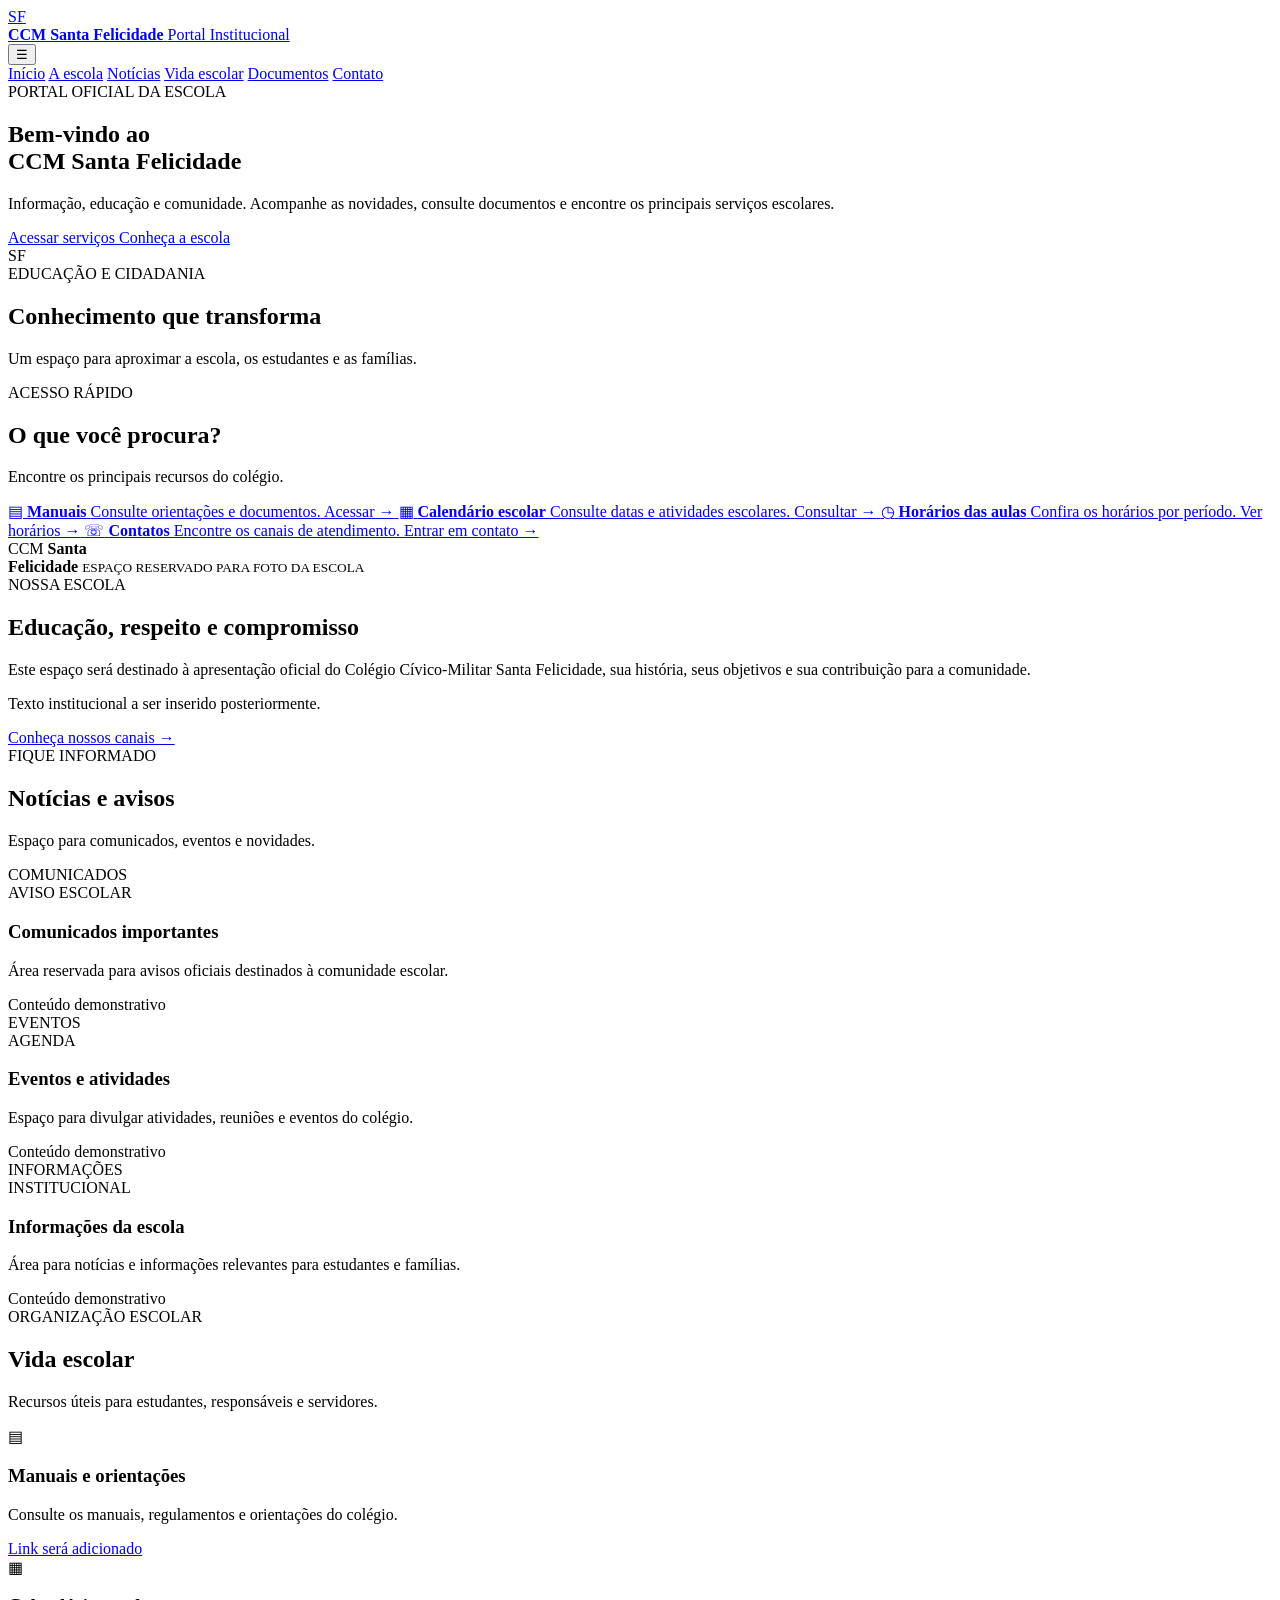
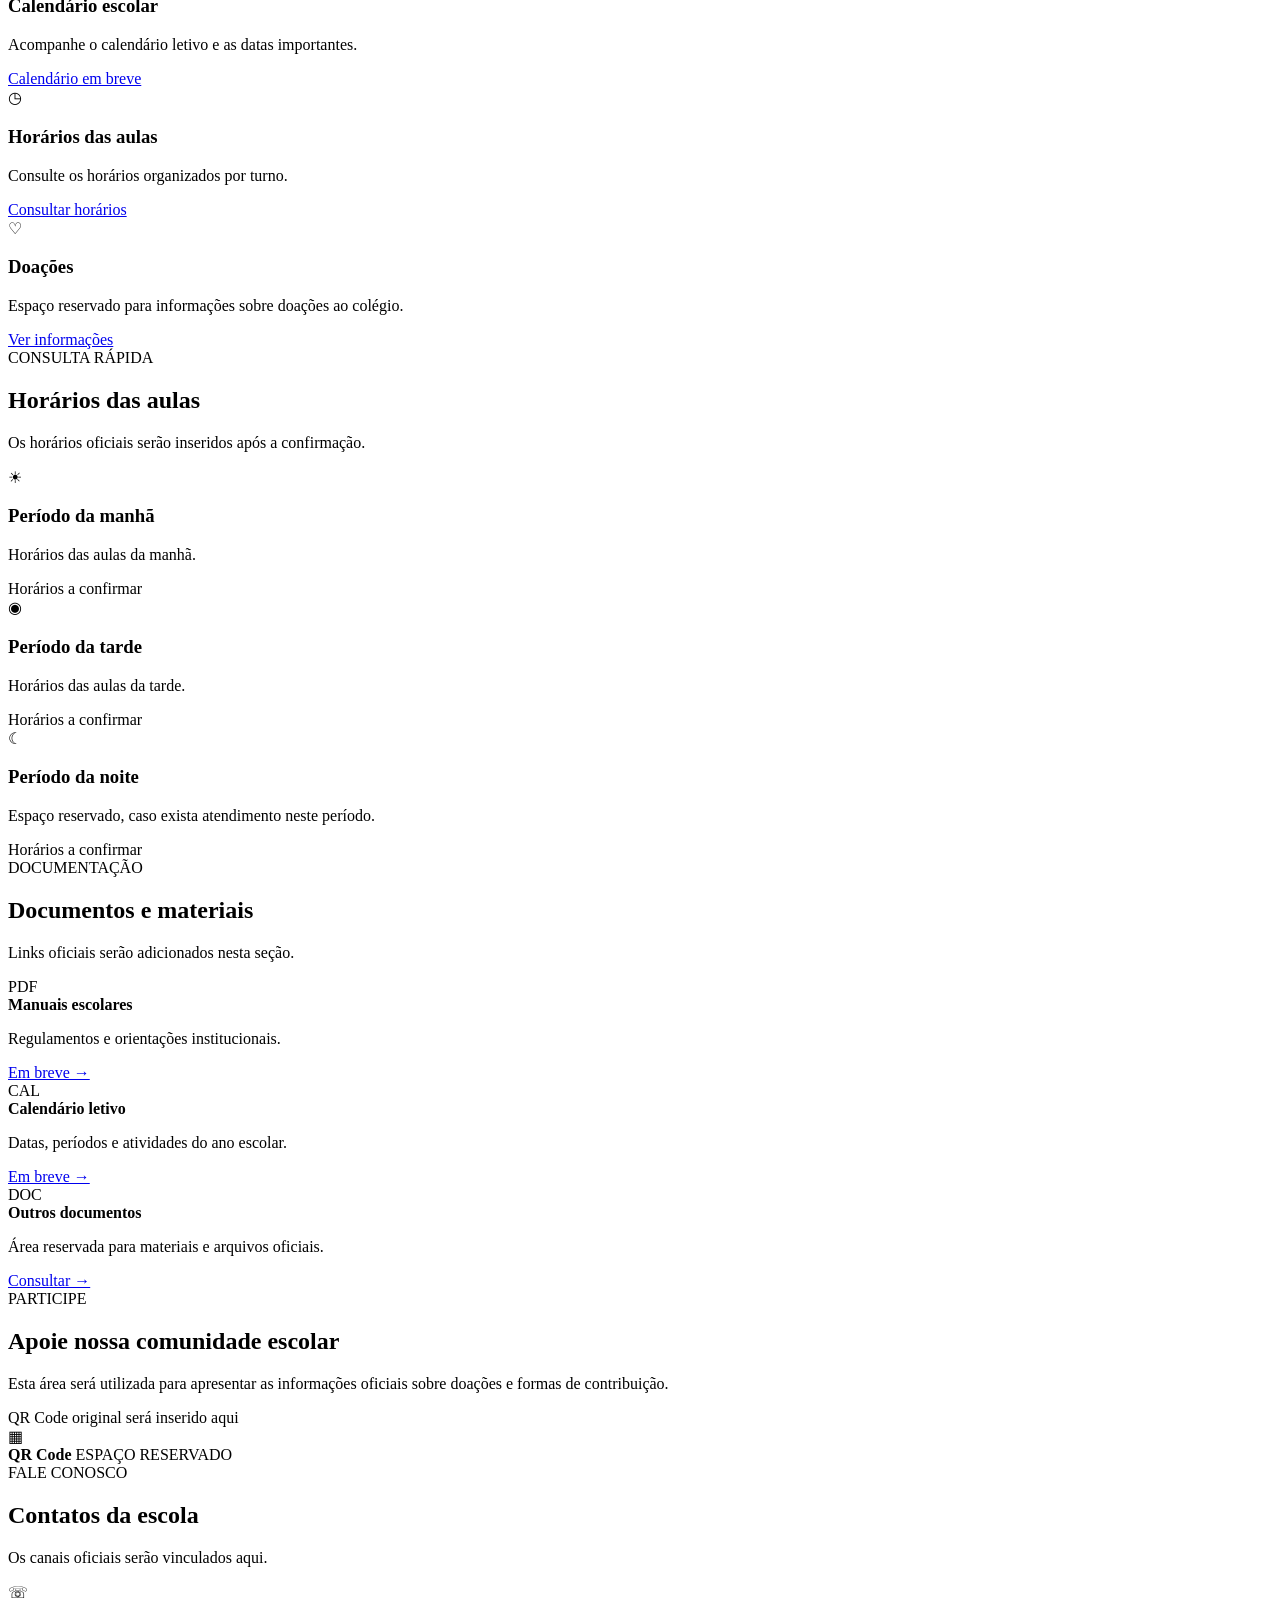
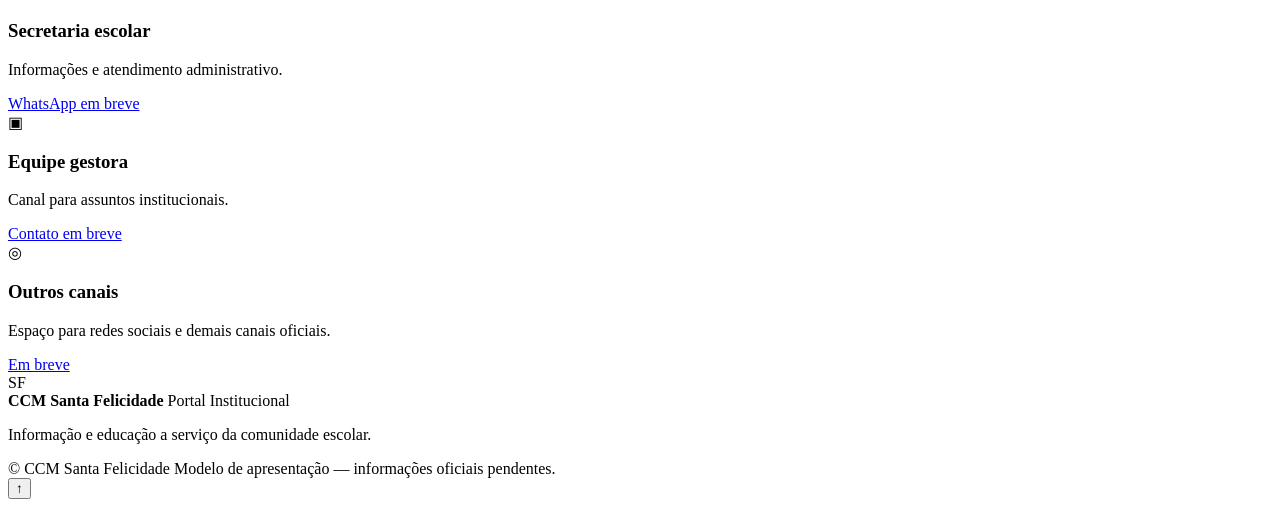
==== index.html @ faac8758 "Create index.html" ====
<!DOCTYPE html>
<html lang="pt-BR">
<head>
  <meta charset="UTF-8">
  <meta name="viewport" content="width=device-width, initial-scale=1.0">
  <meta name="theme-color" content="#1769aa">
  <meta name="description" content="Portal institucional do Colégio Cívico-Militar Santa Felicidade.">
  <title>CCM Santa Felicidade | Portal Escolar</title>
  <link rel="stylesheet" href="style.css">
  <script src="app.js" defer></script>
</head>
<body>
  <header class="topbar">
    <a class="brand" href="#inicio" aria-label="Página inicial">
      <div class="brand-logo">SF</div>
      <div>
        <strong>CCM Santa Felicidade</strong>
        <span>Portal Institucional</span>
      </div>
    </a>

    <button class="menu-toggle" id="menuToggle"
      aria-label="Abrir menu" aria-expanded="false"
      aria-controls="mainNav">☰</button>

    <nav class="main-nav" id="mainNav">
      <a href="#inicio">Início</a>
      <a href="#escola">A escola</a>
      <a href="#noticias">Notícias</a>
      <a href="#vida-escolar">Vida escolar</a>
      <a href="#documentos">Documentos</a>
      <a href="#contato">Contato</a>
    </nav>
  </header>

  <main>
    <section class="hero" id="inicio">
      <div class="hero-content">
        <span class="eyebrow">PORTAL OFICIAL DA ESCOLA</span>
        <h1>Bem-vindo ao<br>CCM Santa Felicidade</h1>
        <p>
          Informação, educação e comunidade.
          Acompanhe as novidades, consulte documentos
          e encontre os principais serviços escolares.
        </p>
        <div class="hero-actions">
          <a class="button button-primary" href="#vida-escolar">
            Acessar serviços
          </a>
          <a class="button button-outline" href="#escola">
            Conheça a escola
          </a>
        </div>
      </div>

      <div class="hero-card">
        <div class="hero-symbol">SF</div>
        <span>EDUCAÇÃO E CIDADANIA</span>
        <h2>Conhecimento que transforma</h2>
        <p>Um espaço para aproximar a escola, os estudantes e as famílias.</p>
      </div>
    </section>

    <section class="section quick-section">
      <div class="section-heading">
        <div>
          <span class="eyebrow">ACESSO RÁPIDO</span>
          <h2>O que você procura?</h2>
        </div>
        <p>Encontre os principais recursos do colégio.</p>
      </div>

      <div class="quick-grid">
        <a class="quick-card" href="#manuais">
          <span class="quick-icon">▤</span>
          <strong>Manuais</strong>
          <span>Consulte orientações e documentos.</span>
          <span class="card-link">Acessar →</span>
        </a>

        <a class="quick-card" href="#calendario">
          <span class="quick-icon">▦</span>
          <strong>Calendário escolar</strong>
          <span>Consulte datas e atividades escolares.</span>
          <span class="card-link">Consultar →</span>
        </a>

        <a class="quick-card" href="#horarios">
          <span class="quick-icon">◷</span>
          <strong>Horários das aulas</strong>
          <span>Confira os horários por período.</span>
          <span class="card-link">Ver horários →</span>
        </a>

        <a class="quick-card" href="#contato">
          <span class="quick-icon">☏</span>
          <strong>Contatos</strong>
          <span>Encontre os canais de atendimento.</span>
          <span class="card-link">Entrar em contato →</span>
        </a>
      </div>
    </section>

    <section class="section about-section" id="escola">
      <div class="about-art">
        <div class="about-art-inner">
          <span>CCM</span>
          <strong>Santa<br>Felicidade</strong>
          <small>ESPAÇO RESERVADO PARA FOTO DA ESCOLA</small>
        </div>
      </div>

      <div class="about-content">
        <span class="eyebrow">NOSSA ESCOLA</span>
        <h2>Educação, respeito e compromisso</h2>
        <p>
          Este espaço será destinado à apresentação oficial do
          Colégio Cívico-Militar Santa Felicidade, sua história,
          seus objetivos e sua contribuição para a comunidade.
        </p>
        <p class="placeholder-note">
          Texto institucional a ser inserido posteriormente.
        </p>
        <a class="text-link" href="#contato">Conheça nossos canais →</a>
      </div>
    </section>

    <section class="section news-section" id="noticias">
      <div class="section-heading">
        <div>
          <span class="eyebrow">FIQUE INFORMADO</span>
          <h2>Notícias e avisos</h2>
        </div>
        <p>Espaço para comunicados, eventos e novidades.</p>
      </div>

      <div class="news-grid">
        <article class="news-card">
          <div class="news-image news-image-one">
            <span>COMUNICADOS</span>
          </div>
          <div class="news-body">
            <span class="news-category">AVISO ESCOLAR</span>
            <h3>Comunicados importantes</h3>
            <p>Área reservada para avisos oficiais destinados à comunidade escolar.</p>
            <span class="placeholder-label">Conteúdo demonstrativo</span>
          </div>
        </article>

        <article class="news-card">
          <div class="news-image news-image-two">
            <span>EVENTOS</span>
          </div>
          <div class="news-body">
            <span class="news-category">AGENDA</span>
            <h3>Eventos e atividades</h3>
            <p>Espaço para divulgar atividades, reuniões e eventos do colégio.</p>
            <span class="placeholder-label">Conteúdo demonstrativo</span>
          </div>
        </article>

        <article class="news-card">
          <div class="news-image news-image-three">
            <span>INFORMAÇÕES</span>
          </div>
          <div class="news-body">
            <span class="news-category">INSTITUCIONAL</span>
            <h3>Informações da escola</h3>
            <p>Área para notícias e informações relevantes para estudantes e famílias.</p>
            <span class="placeholder-label">Conteúdo demonstrativo</span>
          </div>
        </article>
      </div>
    </section>

    <section class="section school-life" id="vida-escolar">
      <div class="section-heading">
        <div>
          <span class="eyebrow">ORGANIZAÇÃO ESCOLAR</span>
          <h2>Vida escolar</h2>
        </div>
        <p>Recursos úteis para estudantes, responsáveis e servidores.</p>
      </div>

      <div class="life-grid">
        <article class="life-card" id="manuais">
          <div class="life-icon">▤</div>
          <h3>Manuais e orientações</h3>
          <p>Consulte os manuais, regulamentos e orientações do colégio.</p>
          <a class="button button-soft placeholder-link"
             href="#manuais" data-placeholder="manuais">
            Link será adicionado
          </a>
        </article>

        <article class="life-card" id="calendario">
          <div class="life-icon">▦</div>
          <h3>Calendário escolar</h3>
          <p>Acompanhe o calendário letivo e as datas importantes.</p>
          <a class="button button-soft placeholder-link"
             href="#calendario" data-placeholder="calendario">
            Calendário em breve
          </a>
        </article>

        <article class="life-card" id="horarios">
          <div class="life-icon">◷</div>
          <h3>Horários das aulas</h3>
          <p>Consulte os horários organizados por turno.</p>
          <a class="button button-soft" href="#tabela-horarios">
            Consultar horários
          </a>
        </article>

        <article class="life-card">
          <div class="life-icon">♡</div>
          <h3>Doações</h3>
          <p>Espaço reservado para informações sobre doações ao colégio.</p>
          <a class="button button-soft" href="#doacoes">
            Ver informações
          </a>
        </article>
      </div>
    </section>

    <section class="section schedule-section" id="tabela-horarios">
      <div class="section-heading">
        <div>
          <span class="eyebrow">CONSULTA RÁPIDA</span>
          <h2>Horários das aulas</h2>
        </div>
        <p>Os horários oficiais serão inseridos após a confirmação.</p>
      </div>

      <div class="schedule-grid">
        <article class="schedule-card">
          <div class="schedule-icon">☀</div>
          <h3>Período da manhã</h3>
          <p>Horários das aulas da manhã.</p>
          <span class="placeholder-label">Horários a confirmar</span>
        </article>

        <article class="schedule-card">
          <div class="schedule-icon">◉</div>
          <h3>Período da tarde</h3>
          <p>Horários das aulas da tarde.</p>
          <span class="placeholder-label">Horários a confirmar</span>
        </article>

        <article class="schedule-card">
          <div class="schedule-icon">☾</div>
          <h3>Período da noite</h3>
          <p>Espaço reservado, caso exista atendimento neste período.</p>
          <span class="placeholder-label">Horários a confirmar</span>
        </article>
      </div>
    </section>

    <section class="section documents-section" id="documentos">
      <div class="section-heading">
        <div>
          <span class="eyebrow">DOCUMENTAÇÃO</span>
          <h2>Documentos e materiais</h2>
        </div>
        <p>Links oficiais serão adicionados nesta seção.</p>
      </div>

      <div class="document-list">
        <div class="document-row">
          <span class="document-icon">PDF</span>
          <div>
            <strong>Manuais escolares</strong>
            <p>Regulamentos e orientações institucionais.</p>
          </div>
          <a class="text-link placeholder-link"
             href="#documentos" data-placeholder="manuais">Em breve →</a>
        </div>

        <div class="document-row">
          <span class="document-icon">CAL</span>
          <div>
            <strong>Calendário letivo</strong>
            <p>Datas, períodos e atividades do ano escolar.</p>
          </div>
          <a class="text-link placeholder-link"
             href="#documentos" data-placeholder="calendario">Em breve →</a>
        </div>

        <div class="document-row">
          <span class="document-icon">DOC</span>
          <div>
            <strong>Outros documentos</strong>
            <p>Área reservada para materiais e arquivos oficiais.</p>
          </div>
          <a class="text-link" href="#contato">Consultar →</a>
        </div>
      </div>
    </section>

    <section class="donation-section" id="doacoes">
      <div class="donation-content">
        <span class="eyebrow">PARTICIPE</span>
        <h2>Apoie nossa comunidade escolar</h2>
        <p>
          Esta área será utilizada para apresentar as informações
          oficiais sobre doações e formas de contribuição.
        </p>
        <span class="placeholder-label">QR Code original será inserido aqui</span>
      </div>

      <div class="qr-placeholder" aria-label="Espaço reservado para QR Code">
        <div class="qr-symbol">▦</div>
        <strong>QR Code</strong>
        <span>ESPAÇO RESERVADO</span>
      </div>
    </section>

    <section class="section contact-section" id="contato">
      <div class="section-heading">
        <div>
          <span class="eyebrow">FALE CONOSCO</span>
          <h2>Contatos da escola</h2>
        </div>
        <p>Os canais oficiais serão vinculados aqui.</p>
      </div>

      <div class="contact-grid">
        <article class="contact-card">
          <div class="contact-icon">☏</div>
          <h3>Secretaria escolar</h3>
          <p>Informações e atendimento administrativo.</p>
          <a class="button button-soft placeholder-link"
             href="#contato" data-placeholder="secretaria">
            WhatsApp em breve
          </a>
        </article>

        <article class="contact-card">
          <div class="contact-icon">▣</div>
          <h3>Equipe gestora</h3>
          <p>Canal para assuntos institucionais.</p>
          <a class="button button-soft placeholder-link"
             href="#contato" data-placeholder="gestao">
            Contato em breve
          </a>
        </article>

        <article class="contact-card">
          <div class="contact-icon">◎</div>
          <h3>Outros canais</h3>
          <p>Espaço para redes sociais e demais canais oficiais.</p>
          <a class="button button-soft placeholder-link"
             href="#contato" data-placeholder="outros">
            Em breve
          </a>
        </article>
      </div>
    </section>
  </main>

  <footer class="footer">
    <div class="footer-brand">
      <div class="brand-logo footer-logo">SF</div>
      <div>
        <strong>CCM Santa Felicidade</strong>
        <span>Portal Institucional</span>
      </div>
    </div>
    <p>Informação e educação a serviço da comunidade escolar.</p>
    <span class="footer-copy">© <span id="currentYear"></span> CCM Santa Felicidade</span>
    <span class="footer-note">Modelo de apresentação — informações oficiais pendentes.</span>
  </footer>

  <button class="back-to-top" id="backToTop" aria-label="Voltar ao topo">↑</button>
</body>
</html>
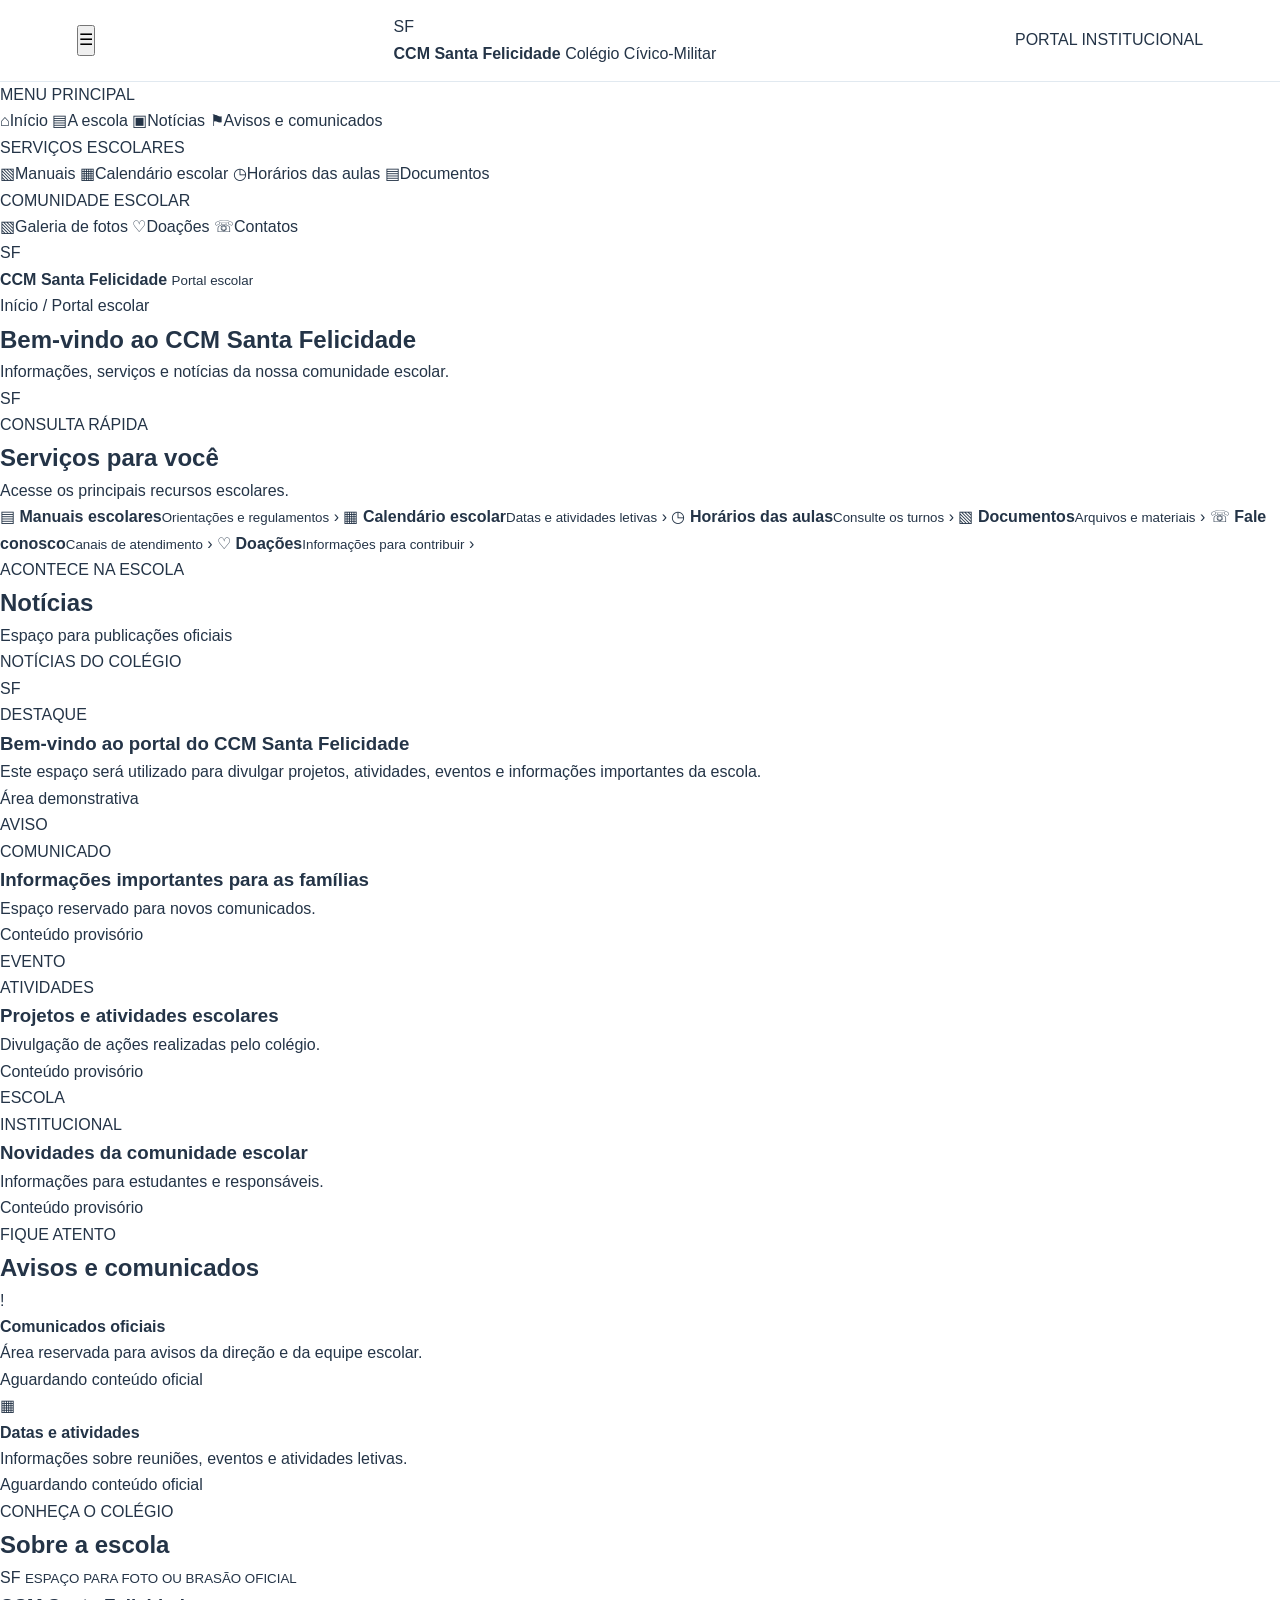
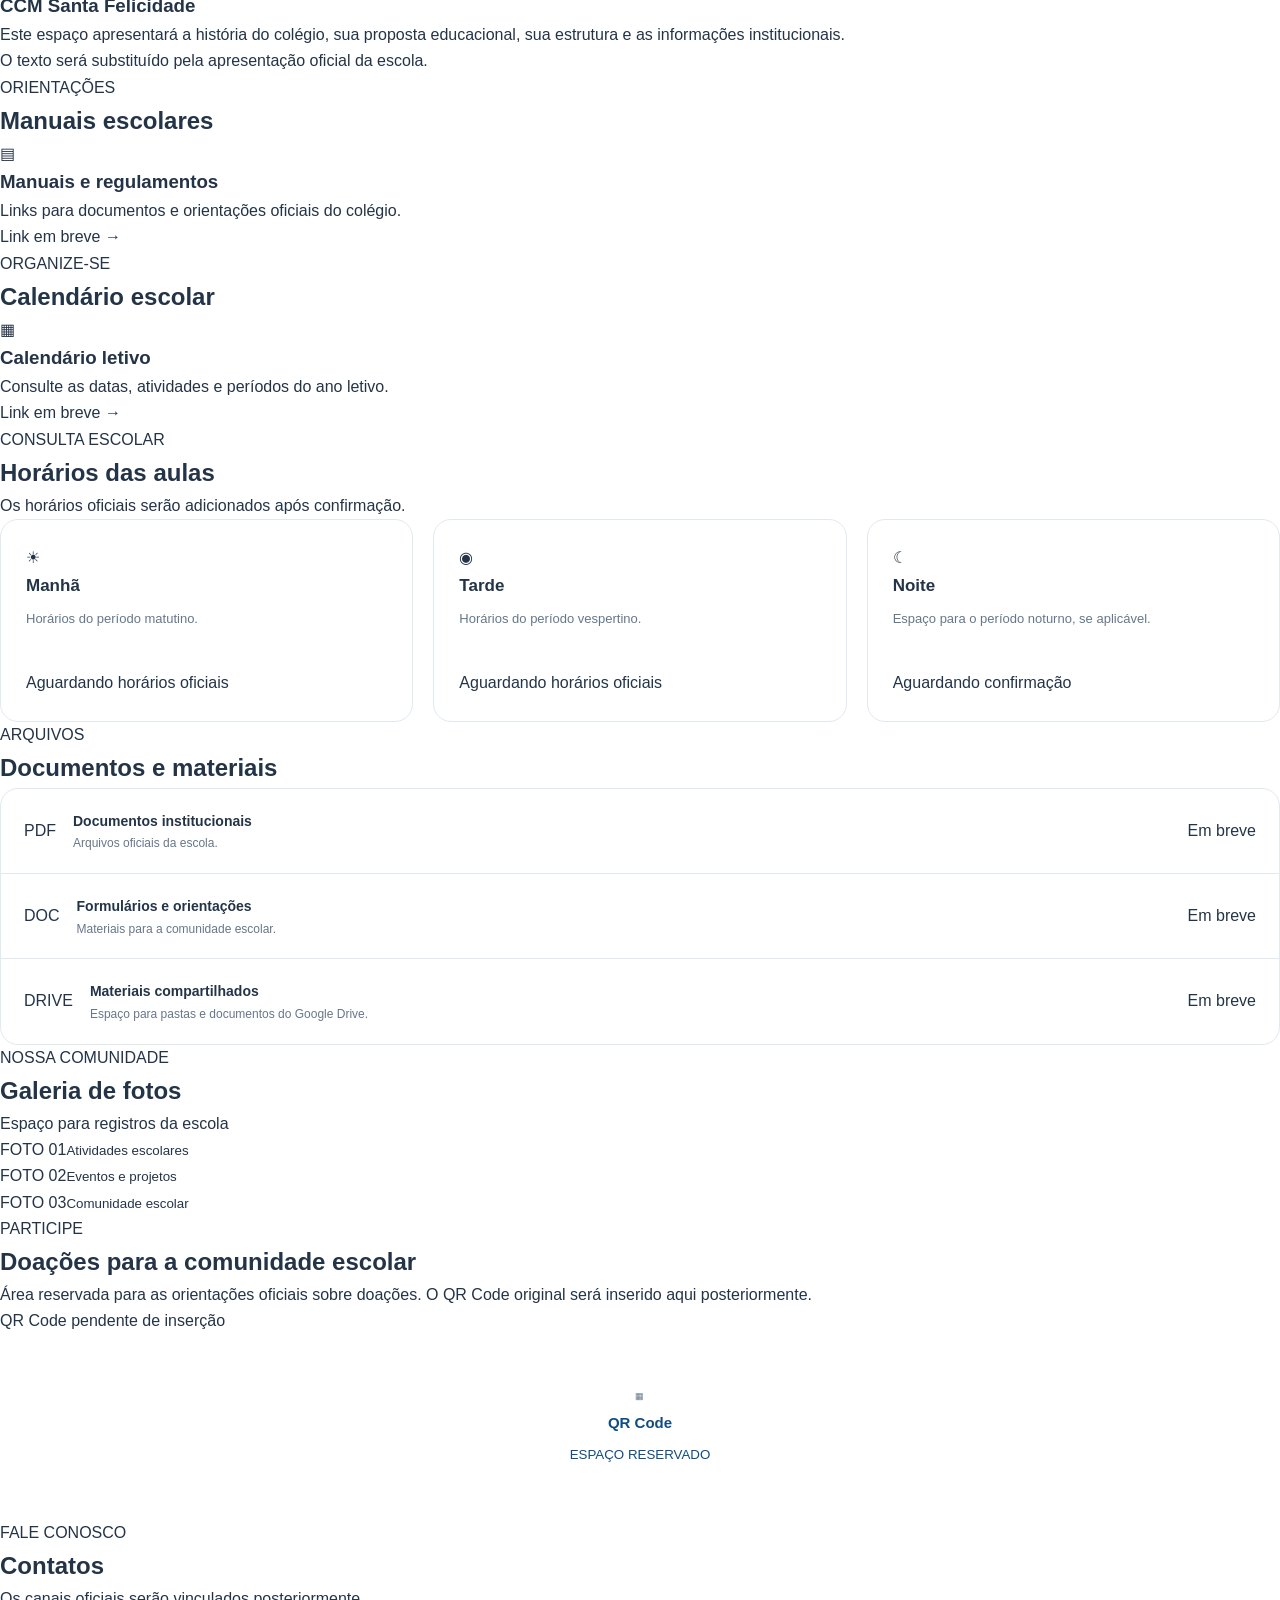
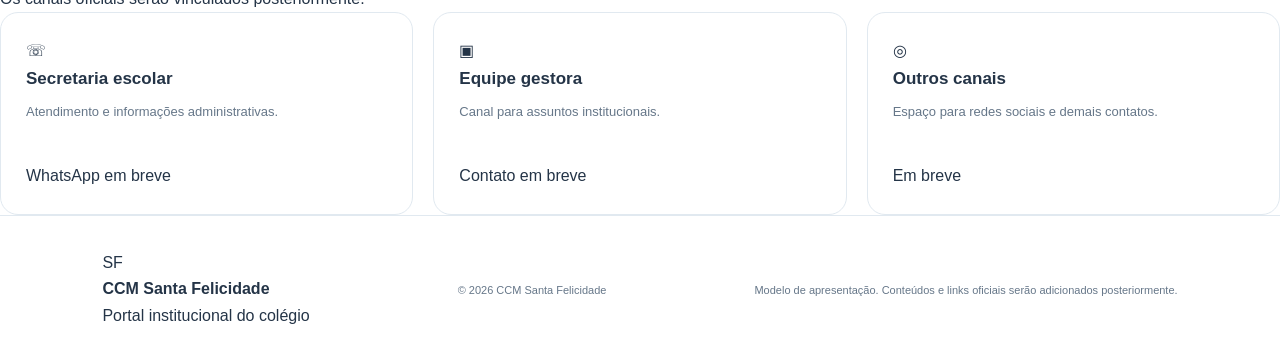
==== commit 976a8d77: "Update index.html" ====
--- a/index.html
+++ b/index.html
@@ -4,374 +4,433 @@
 <head>
   <meta charset="UTF-8">
   <meta name="viewport" content="width=device-width, initial-scale=1.0">
-  <meta name="theme-color" content="#1769aa">
-  <meta name="description" content="Portal institucional do Colégio Cívico-Militar Santa Felicidade.">
+  <meta name="theme-color" content="#174d78">
+  <meta name="description" content="Portal institucional do CCM Santa Felicidade.">
   <title>CCM Santa Felicidade | Portal Escolar</title>
   <link rel="stylesheet" href="style.css">
   <script src="app.js" defer></script>
 </head>
 <body>
   <header class="topbar">
-    <a class="brand" href="#inicio" aria-label="Página inicial">
-      <div class="brand-logo">SF</div>
+    <button class="menu-button" id="menuButton"
+      aria-label="Abrir menu" aria-expanded="true">☰</button>
+
+    <a class="site-brand" href="#inicio">
+      <div class="school-seal">SF</div>
       <div>
         <strong>CCM Santa Felicidade</strong>
-        <span>Portal Institucional</span>
+        <span>Colégio Cívico-Militar</span>
       </div>
     </a>
 
-    <button class="menu-toggle" id="menuToggle"
-      aria-label="Abrir menu" aria-expanded="false"
-      aria-controls="mainNav">☰</button>
-
-    <nav class="main-nav" id="mainNav">
-      <a href="#inicio">Início</a>
-      <a href="#escola">A escola</a>
-      <a href="#noticias">Notícias</a>
-      <a href="#vida-escolar">Vida escolar</a>
-      <a href="#documentos">Documentos</a>
-      <a href="#contato">Contato</a>
-    </nav>
+    <div class="topbar-right">
+      <span class="portal-label">PORTAL INSTITUCIONAL</span>
+    </div>
   </header>
 
-  <main>
-    <section class="hero" id="inicio">
-      <div class="hero-content">
-        <span class="eyebrow">PORTAL OFICIAL DA ESCOLA</span>
-        <h1>Bem-vindo ao<br>CCM Santa Felicidade</h1>
-        <p>
-          Informação, educação e comunidade.
-          Acompanhe as novidades, consulte documentos
-          e encontre os principais serviços escolares.
-        </p>
-        <div class="hero-actions">
-          <a class="button button-primary" href="#vida-escolar">
-            Acessar serviços
-          </a>
-          <a class="button button-outline" href="#escola">
-            Conheça a escola
-          </a>
+  <div class="page-layout">
+    <aside class="sidebar" id="sidebar">
+      <div class="sidebar-heading">MENU PRINCIPAL</div>
+
+      <nav class="side-nav" aria-label="Menu principal">
+        <a class="nav-link active" href="#inicio">
+          <span class="nav-icon">⌂</span><span>Início</span>
+        </a>
+        <a class="nav-link" href="#escola">
+          <span class="nav-icon">▤</span><span>A escola</span>
+        </a>
+        <a class="nav-link" href="#noticias">
+          <span class="nav-icon">▣</span><span>Notícias</span>
+        </a>
+        <a class="nav-link" href="#avisos">
+          <span class="nav-icon">⚑</span><span>Avisos e comunicados</span>
+        </a>
+
+        <div class="nav-divider"></div>
+        <div class="sidebar-heading">SERVIÇOS ESCOLARES</div>
+
+        <a class="nav-link" href="#manuais">
+          <span class="nav-icon">▧</span><span>Manuais</span>
+        </a>
+        <a class="nav-link" href="#calendario">
+          <span class="nav-icon">▦</span><span>Calendário escolar</span>
+        </a>
+        <a class="nav-link" href="#horarios">
+          <span class="nav-icon">◷</span><span>Horários das aulas</span>
+        </a>
+        <a class="nav-link" href="#documentos">
+          <span class="nav-icon">▤</span><span>Documentos</span>
+        </a>
+
+        <div class="nav-divider"></div>
+        <div class="sidebar-heading">COMUNIDADE ESCOLAR</div>
+
+        <a class="nav-link" href="#galeria">
+          <span class="nav-icon">▧</span><span>Galeria de fotos</span>
+        </a>
+        <a class="nav-link" href="#doacoes">
+          <span class="nav-icon">♡</span><span>Doações</span>
+        </a>
+        <a class="nav-link" href="#contato">
+          <span class="nav-icon">☏</span><span>Contatos</span>
+        </a>
+      </nav>
+
+      <div class="sidebar-footer">
+        <span class="sidebar-footer-mark">SF</span>
+        <div>
+          <strong>CCM Santa Felicidade</strong>
+          <small>Portal escolar</small>
         </div>
       </div>
-
-      <div class="hero-card">
-        <div class="hero-symbol">SF</div>
-        <span>EDUCAÇÃO E CIDADANIA</span>
-        <h2>Conhecimento que transforma</h2>
-        <p>Um espaço para aproximar a escola, os estudantes e as famílias.</p>
-      </div>
-    </section>
-
-    <section class="section quick-section">
-      <div class="section-heading">
+    </aside>
+
+    <div class="sidebar-overlay" id="sidebarOverlay"></div>
+
+    <main class="main-content">
+      <section class="welcome-strip" id="inicio">
         <div>
-          <span class="eyebrow">ACESSO RÁPIDO</span>
-          <h2>O que você procura?</h2>
-        </div>
-        <p>Encontre os principais recursos do colégio.</p>
-      </div>
-
-      <div class="quick-grid">
-        <a class="quick-card" href="#manuais">
-          <span class="quick-icon">▤</span>
-          <strong>Manuais</strong>
-          <span>Consulte orientações e documentos.</span>
-          <span class="card-link">Acessar →</span>
-        </a>
-
-        <a class="quick-card" href="#calendario">
-          <span class="quick-icon">▦</span>
-          <strong>Calendário escolar</strong>
-          <span>Consulte datas e atividades escolares.</span>
-          <span class="card-link">Consultar →</span>
-        </a>
-
-        <a class="quick-card" href="#horarios">
-          <span class="quick-icon">◷</span>
-          <strong>Horários das aulas</strong>
-          <span>Confira os horários por período.</span>
-          <span class="card-link">Ver horários →</span>
-        </a>
-
-        <a class="quick-card" href="#contato">
-          <span class="quick-icon">☏</span>
-          <strong>Contatos</strong>
-          <span>Encontre os canais de atendimento.</span>
-          <span class="card-link">Entrar em contato →</span>
-        </a>
-      </div>
-    </section>
-
-    <section class="section about-section" id="escola">
-      <div class="about-art">
-        <div class="about-art-inner">
-          <span>CCM</span>
-          <strong>Santa<br>Felicidade</strong>
-          <small>ESPAÇO RESERVADO PARA FOTO DA ESCOLA</small>
-        </div>
-      </div>
-
-      <div class="about-content">
-        <span class="eyebrow">NOSSA ESCOLA</span>
-        <h2>Educação, respeito e compromisso</h2>
-        <p>
-          Este espaço será destinado à apresentação oficial do
-          Colégio Cívico-Militar Santa Felicidade, sua história,
-          seus objetivos e sua contribuição para a comunidade.
-        </p>
-        <p class="placeholder-note">
-          Texto institucional a ser inserido posteriormente.
-        </p>
-        <a class="text-link" href="#contato">Conheça nossos canais →</a>
-      </div>
-    </section>
-
-    <section class="section news-section" id="noticias">
-      <div class="section-heading">
-        <div>
-          <span class="eyebrow">FIQUE INFORMADO</span>
-          <h2>Notícias e avisos</h2>
-        </div>
-        <p>Espaço para comunicados, eventos e novidades.</p>
-      </div>
-
-      <div class="news-grid">
-        <article class="news-card">
-          <div class="news-image news-image-one">
-            <span>COMUNICADOS</span>
-          </div>
-          <div class="news-body">
-            <span class="news-category">AVISO ESCOLAR</span>
-            <h3>Comunicados importantes</h3>
-            <p>Área reservada para avisos oficiais destinados à comunidade escolar.</p>
-            <span class="placeholder-label">Conteúdo demonstrativo</span>
-          </div>
-        </article>
-
-        <article class="news-card">
-          <div class="news-image news-image-two">
-            <span>EVENTOS</span>
-          </div>
-          <div class="news-body">
-            <span class="news-category">AGENDA</span>
-            <h3>Eventos e atividades</h3>
-            <p>Espaço para divulgar atividades, reuniões e eventos do colégio.</p>
-            <span class="placeholder-label">Conteúdo demonstrativo</span>
-          </div>
-        </article>
-
-        <article class="news-card">
-          <div class="news-image news-image-three">
-            <span>INFORMAÇÕES</span>
-          </div>
-          <div class="news-body">
-            <span class="news-category">INSTITUCIONAL</span>
-            <h3>Informações da escola</h3>
-            <p>Área para notícias e informações relevantes para estudantes e famílias.</p>
-            <span class="placeholder-label">Conteúdo demonstrativo</span>
-          </div>
-        </article>
-      </div>
-    </section>
-
-    <section class="section school-life" id="vida-escolar">
-      <div class="section-heading">
-        <div>
-          <span class="eyebrow">ORGANIZAÇÃO ESCOLAR</span>
-          <h2>Vida escolar</h2>
-        </div>
-        <p>Recursos úteis para estudantes, responsáveis e servidores.</p>
-      </div>
-
-      <div class="life-grid">
-        <article class="life-card" id="manuais">
-          <div class="life-icon">▤</div>
-          <h3>Manuais e orientações</h3>
-          <p>Consulte os manuais, regulamentos e orientações do colégio.</p>
-          <a class="button button-soft placeholder-link"
-             href="#manuais" data-placeholder="manuais">
-            Link será adicionado
-          </a>
-        </article>
-
-        <article class="life-card" id="calendario">
-          <div class="life-icon">▦</div>
-          <h3>Calendário escolar</h3>
-          <p>Acompanhe o calendário letivo e as datas importantes.</p>
-          <a class="button button-soft placeholder-link"
-             href="#calendario" data-placeholder="calendario">
-            Calendário em breve
-          </a>
-        </article>
-
-        <article class="life-card" id="horarios">
-          <div class="life-icon">◷</div>
-          <h3>Horários das aulas</h3>
-          <p>Consulte os horários organizados por turno.</p>
-          <a class="button button-soft" href="#tabela-horarios">
-            Consultar horários
-          </a>
-        </article>
-
-        <article class="life-card">
-          <div class="life-icon">♡</div>
-          <h3>Doações</h3>
-          <p>Espaço reservado para informações sobre doações ao colégio.</p>
-          <a class="button button-soft" href="#doacoes">
-            Ver informações
-          </a>
-        </article>
-      </div>
-    </section>
-
-    <section class="section schedule-section" id="tabela-horarios">
-      <div class="section-heading">
-        <div>
-          <span class="eyebrow">CONSULTA RÁPIDA</span>
-          <h2>Horários das aulas</h2>
-        </div>
-        <p>Os horários oficiais serão inseridos após a confirmação.</p>
-      </div>
-
-      <div class="schedule-grid">
-        <article class="schedule-card">
-          <div class="schedule-icon">☀</div>
-          <h3>Período da manhã</h3>
-          <p>Horários das aulas da manhã.</p>
-          <span class="placeholder-label">Horários a confirmar</span>
-        </article>
-
-        <article class="schedule-card">
-          <div class="schedule-icon">◉</div>
-          <h3>Período da tarde</h3>
-          <p>Horários das aulas da tarde.</p>
-          <span class="placeholder-label">Horários a confirmar</span>
-        </article>
-
-        <article class="schedule-card">
-          <div class="schedule-icon">☾</div>
-          <h3>Período da noite</h3>
-          <p>Espaço reservado, caso exista atendimento neste período.</p>
-          <span class="placeholder-label">Horários a confirmar</span>
-        </article>
-      </div>
-    </section>
-
-    <section class="section documents-section" id="documentos">
-      <div class="section-heading">
-        <div>
-          <span class="eyebrow">DOCUMENTAÇÃO</span>
-          <h2>Documentos e materiais</h2>
-        </div>
-        <p>Links oficiais serão adicionados nesta seção.</p>
-      </div>
-
-      <div class="document-list">
-        <div class="document-row">
-          <span class="document-icon">PDF</span>
-          <div>
-            <strong>Manuais escolares</strong>
-            <p>Regulamentos e orientações institucionais.</p>
-          </div>
-          <a class="text-link placeholder-link"
-             href="#documentos" data-placeholder="manuais">Em breve →</a>
-        </div>
-
-        <div class="document-row">
-          <span class="document-icon">CAL</span>
-          <div>
-            <strong>Calendário letivo</strong>
-            <p>Datas, períodos e atividades do ano escolar.</p>
-          </div>
-          <a class="text-link placeholder-link"
-             href="#documentos" data-placeholder="calendario">Em breve →</a>
-        </div>
-
-        <div class="document-row">
-          <span class="document-icon">DOC</span>
-          <div>
-            <strong>Outros documentos</strong>
-            <p>Área reservada para materiais e arquivos oficiais.</p>
-          </div>
-          <a class="text-link" href="#contato">Consultar →</a>
-        </div>
-      </div>
-    </section>
-
-    <section class="donation-section" id="doacoes">
-      <div class="donation-content">
-        <span class="eyebrow">PARTICIPE</span>
-        <h2>Apoie nossa comunidade escolar</h2>
-        <p>
-          Esta área será utilizada para apresentar as informações
-          oficiais sobre doações e formas de contribuição.
-        </p>
-        <span class="placeholder-label">QR Code original será inserido aqui</span>
-      </div>
-
-      <div class="qr-placeholder" aria-label="Espaço reservado para QR Code">
-        <div class="qr-symbol">▦</div>
-        <strong>QR Code</strong>
-        <span>ESPAÇO RESERVADO</span>
-      </div>
-    </section>
-
-    <section class="section contact-section" id="contato">
-      <div class="section-heading">
-        <div>
-          <span class="eyebrow">FALE CONOSCO</span>
-          <h2>Contatos da escola</h2>
-        </div>
-        <p>Os canais oficiais serão vinculados aqui.</p>
-      </div>
-
-      <div class="contact-grid">
-        <article class="contact-card">
-          <div class="contact-icon">☏</div>
-          <h3>Secretaria escolar</h3>
-          <p>Informações e atendimento administrativo.</p>
-          <a class="button button-soft placeholder-link"
-             href="#contato" data-placeholder="secretaria">
-            WhatsApp em breve
-          </a>
-        </article>
-
-        <article class="contact-card">
-          <div class="contact-icon">▣</div>
-          <h3>Equipe gestora</h3>
-          <p>Canal para assuntos institucionais.</p>
-          <a class="button button-soft placeholder-link"
-             href="#contato" data-placeholder="gestao">
-            Contato em breve
-          </a>
-        </article>
-
-        <article class="contact-card">
-          <div class="contact-icon">◎</div>
-          <h3>Outros canais</h3>
-          <p>Espaço para redes sociais e demais canais oficiais.</p>
-          <a class="button button-soft placeholder-link"
-             href="#contato" data-placeholder="outros">
-            Em breve
-          </a>
-        </article>
-      </div>
-    </section>
-  </main>
-
-  <footer class="footer">
-    <div class="footer-brand">
-      <div class="brand-logo footer-logo">SF</div>
-      <div>
-        <strong>CCM Santa Felicidade</strong>
-        <span>Portal Institucional</span>
-      </div>
-    </div>
-    <p>Informação e educação a serviço da comunidade escolar.</p>
-    <span class="footer-copy">© <span id="currentYear"></span> CCM Santa Felicidade</span>
-    <span class="footer-note">Modelo de apresentação — informações oficiais pendentes.</span>
-  </footer>
-
-  <button class="back-to-top" id="backToTop" aria-label="Voltar ao topo">↑</button>
+          <div class="breadcrumbs">Início / Portal escolar</div>
+          <h1>Bem-vindo ao CCM Santa Felicidade</h1>
+          <p>Informações, serviços e notícias da nossa comunidade escolar.</p>
+        </div>
+        <div class="welcome-seal">SF</div>
+      </section>
+
+      <section class="content-section" id="servicos">
+        <div class="section-title">
+          <div>
+            <span class="section-kicker">CONSULTA RÁPIDA</span>
+            <h2>Serviços para você</h2>
+          </div>
+          <p>Acesse os principais recursos escolares.</p>
+        </div>
+
+        <div class="service-grid">
+          <a class="service-item" href="#manuais">
+            <span class="service-icon">▤</span>
+            <span><strong>Manuais escolares</strong><small>Orientações e regulamentos</small></span>
+            <span class="service-arrow">›</span>
+          </a>
+
+          <a class="service-item" href="#calendario">
+            <span class="service-icon">▦</span>
+            <span><strong>Calendário escolar</strong><small>Datas e atividades letivas</small></span>
+            <span class="service-arrow">›</span>
+          </a>
+
+          <a class="service-item" href="#horarios">
+            <span class="service-icon">◷</span>
+            <span><strong>Horários das aulas</strong><small>Consulte os turnos</small></span>
+            <span class="service-arrow">›</span>
+          </a>
+
+          <a class="service-item" href="#documentos">
+            <span class="service-icon">▧</span>
+            <span><strong>Documentos</strong><small>Arquivos e materiais</small></span>
+            <span class="service-arrow">›</span>
+          </a>
+
+          <a class="service-item" href="#contato">
+            <span class="service-icon">☏</span>
+            <span><strong>Fale conosco</strong><small>Canais de atendimento</small></span>
+            <span class="service-arrow">›</span>
+          </a>
+
+          <a class="service-item" href="#doacoes">
+            <span class="service-icon">♡</span>
+            <span><strong>Doações</strong><small>Informações para contribuir</small></span>
+            <span class="service-arrow">›</span>
+          </a>
+        </div>
+      </section>
+
+      <section class="content-section" id="noticias">
+        <div class="section-title">
+          <div>
+            <span class="section-kicker">ACONTECE NA ESCOLA</span>
+            <h2>Notícias</h2>
+          </div>
+          <span class="section-note">Espaço para publicações oficiais</span>
+        </div>
+
+        <div class="news-layout">
+          <article class="news-feature">
+            <div class="news-banner banner-blue">
+              <span>NOTÍCIAS DO COLÉGIO</span>
+              <div class="banner-symbol">SF</div>
+            </div>
+            <div class="news-copy">
+              <span class="category">DESTAQUE</span>
+              <h3>Bem-vindo ao portal do CCM Santa Felicidade</h3>
+              <p>
+                Este espaço será utilizado para divulgar projetos,
+                atividades, eventos e informações importantes da escola.
+              </p>
+              <span class="draft-label">Área demonstrativa</span>
+            </div>
+          </article>
+
+          <div class="news-list">
+            <article class="news-row">
+              <div class="news-thumb thumb-one">AVISO</div>
+              <div>
+                <span class="category">COMUNICADO</span>
+                <h3>Informações importantes para as famílias</h3>
+                <p>Espaço reservado para novos comunicados.</p>
+                <span class="draft-label">Conteúdo provisório</span>
+              </div>
+            </article>
+
+            <article class="news-row">
+              <div class="news-thumb thumb-two">EVENTO</div>
+              <div>
+                <span class="category">ATIVIDADES</span>
+                <h3>Projetos e atividades escolares</h3>
+                <p>Divulgação de ações realizadas pelo colégio.</p>
+                <span class="draft-label">Conteúdo provisório</span>
+              </div>
+            </article>
+
+            <article class="news-row">
+              <div class="news-thumb thumb-three">ESCOLA</div>
+              <div>
+                <span class="category">INSTITUCIONAL</span>
+                <h3>Novidades da comunidade escolar</h3>
+                <p>Informações para estudantes e responsáveis.</p>
+                <span class="draft-label">Conteúdo provisório</span>
+              </div>
+            </article>
+          </div>
+        </div>
+      </section>
+
+      <section class="content-section" id="avisos">
+        <div class="section-title">
+          <div>
+            <span class="section-kicker">FIQUE ATENTO</span>
+            <h2>Avisos e comunicados</h2>
+          </div>
+        </div>
+
+        <div class="notice-list">
+          <article class="notice-item">
+            <span class="notice-symbol">!</span>
+            <div>
+              <strong>Comunicados oficiais</strong>
+              <p>Área reservada para avisos da direção e da equipe escolar.</p>
+              <span class="draft-label">Aguardando conteúdo oficial</span>
+            </div>
+          </article>
+
+          <article class="notice-item">
+            <span class="notice-symbol">▦</span>
+            <div>
+              <strong>Datas e atividades</strong>
+              <p>Informações sobre reuniões, eventos e atividades letivas.</p>
+              <span class="draft-label">Aguardando conteúdo oficial</span>
+            </div>
+          </article>
+        </div>
+      </section>
+
+      <section class="content-section" id="escola">
+        <div class="section-title">
+          <div>
+            <span class="section-kicker">CONHEÇA O COLÉGIO</span>
+            <h2>Sobre a escola</h2>
+          </div>
+        </div>
+
+        <div class="school-panel">
+          <div class="school-image">
+            <span>SF</span>
+            <small>ESPAÇO PARA FOTO OU BRASÃO OFICIAL</small>
+          </div>
+          <div class="school-description">
+            <h3>CCM Santa Felicidade</h3>
+            <p>
+              Este espaço apresentará a história do colégio, sua proposta
+              educacional, sua estrutura e as informações institucionais.
+            </p>
+            <p class="muted">
+              O texto será substituído pela apresentação oficial da escola.
+            </p>
+          </div>
+        </div>
+      </section>
+
+      <section class="content-section" id="manuais">
+        <div class="section-title">
+          <div>
+            <span class="section-kicker">ORIENTAÇÕES</span>
+            <h2>Manuais escolares</h2>
+          </div>
+        </div>
+
+        <div class="resource-panel">
+          <div class="resource-icon">▤</div>
+          <div class="resource-info">
+            <h3>Manuais e regulamentos</h3>
+            <p>Links para documentos e orientações oficiais do colégio.</p>
+          </div>
+          <a class="resource-link placeholder-link" data-link="manuais" href="#manuais">Link em breve →</a>
+        </div>
+      </section>
+
+      <section class="content-section" id="calendario">
+        <div class="section-title">
+          <div>
+            <span class="section-kicker">ORGANIZE-SE</span>
+            <h2>Calendário escolar</h2>
+          </div>
+        </div>
+
+        <div class="resource-panel">
+          <div class="resource-icon">▦</div>
+          <div class="resource-info">
+            <h3>Calendário letivo</h3>
+            <p>Consulte as datas, atividades e períodos do ano letivo.</p>
+          </div>
+          <a class="resource-link placeholder-link" data-link="calendario" href="#calendario">Link em breve →</a>
+        </div>
+      </section>
+
+      <section class="content-section" id="horarios">
+        <div class="section-title">
+          <div>
+            <span class="section-kicker">CONSULTA ESCOLAR</span>
+            <h2>Horários das aulas</h2>
+          </div>
+          <p>Os horários oficiais serão adicionados após confirmação.</p>
+        </div>
+
+        <div class="schedule-grid">
+          <article class="schedule-card">
+            <div class="schedule-heading"><span>☀</span><h3>Manhã</h3></div>
+            <p>Horários do período matutino.</p>
+            <span class="draft-label">Aguardando horários oficiais</span>
+          </article>
+
+          <article class="schedule-card">
+            <div class="schedule-heading"><span>◉</span><h3>Tarde</h3></div>
+            <p>Horários do período vespertino.</p>
+            <span class="draft-label">Aguardando horários oficiais</span>
+          </article>
+
+          <article class="schedule-card">
+            <div class="schedule-heading"><span>☾</span><h3>Noite</h3></div>
+            <p>Espaço para o período noturno, se aplicável.</p>
+            <span class="draft-label">Aguardando confirmação</span>
+          </article>
+        </div>
+      </section>
+
+      <section class="content-section" id="documentos">
+        <div class="section-title">
+          <div>
+            <span class="section-kicker">ARQUIVOS</span>
+            <h2>Documentos e materiais</h2>
+          </div>
+        </div>
+
+        <div class="document-list">
+          <div class="document-row">
+            <span class="file-type">PDF</span>
+            <div><strong>Documentos institucionais</strong><p>Arquivos oficiais da escola.</p></div>
+            <span class="draft-label">Em breve</span>
+          </div>
+          <div class="document-row">
+            <span class="file-type">DOC</span>
+            <div><strong>Formulários e orientações</strong><p>Materiais para a comunidade escolar.</p></div>
+            <span class="draft-label">Em breve</span>
+          </div>
+          <div class="document-row">
+            <span class="file-type">DRIVE</span>
+            <div><strong>Materiais compartilhados</strong><p>Espaço para pastas e documentos do Google Drive.</p></div>
+            <span class="draft-label">Em breve</span>
+          </div>
+        </div>
+      </section>
+
+      <section class="content-section" id="galeria">
+        <div class="section-title">
+          <div>
+            <span class="section-kicker">NOSSA COMUNIDADE</span>
+            <h2>Galeria de fotos</h2>
+          </div>
+          <span class="section-note">Espaço para registros da escola</span>
+        </div>
+
+        <div class="gallery-grid">
+          <div class="gallery-placeholder"><span>FOTO 01</span><small>Atividades escolares</small></div>
+          <div class="gallery-placeholder"><span>FOTO 02</span><small>Eventos e projetos</small></div>
+          <div class="gallery-placeholder"><span>FOTO 03</span><small>Comunidade escolar</small></div>
+        </div>
+      </section>
+
+      <section class="content-section" id="doacoes">
+        <div class="donation-panel">
+          <div>
+            <span class="section-kicker">PARTICIPE</span>
+            <h2>Doações para a comunidade escolar</h2>
+            <p>
+              Área reservada para as orientações oficiais sobre doações.
+              O QR Code original será inserido aqui posteriormente.
+            </p>
+            <span class="draft-label">QR Code pendente de inserção</span>
+          </div>
+          <div class="qr-placeholder">
+            <span class="qr-pattern">▦</span>
+            <strong>QR Code</strong>
+            <small>ESPAÇO RESERVADO</small>
+          </div>
+        </div>
+      </section>
+
+      <section class="content-section" id="contato">
+        <div class="section-title">
+          <div>
+            <span class="section-kicker">FALE CONOSCO</span>
+            <h2>Contatos</h2>
+          </div>
+          <p>Os canais oficiais serão vinculados posteriormente.</p>
+        </div>
+
+        <div class="contact-grid">
+          <article class="contact-card">
+            <span class="contact-symbol">☏</span>
+            <h3>Secretaria escolar</h3>
+            <p>Atendimento e informações administrativas.</p>
+            <a href="#contato" class="resource-link placeholder-link" data-link="secretaria">WhatsApp em breve</a>
+          </article>
+          <article class="contact-card">
+            <span class="contact-symbol">▣</span>
+            <h3>Equipe gestora</h3>
+            <p>Canal para assuntos institucionais.</p>
+            <a href="#contato" class="resource-link placeholder-link" data-link="gestao">Contato em breve</a>
+          </article>
+          <article class="contact-card">
+            <span class="contact-symbol">◎</span>
+            <h3>Outros canais</h3>
+            <p>Espaço para redes sociais e demais contatos.</p>
+            <a href="#contato" class="resource-link placeholder-link" data-link="outros">Em breve</a>
+          </article>
+        </div>
+      </section>
+
+      <footer class="footer">
+        <div class="footer-main">
+          <div class="school-seal footer-seal">SF</div>
+          <div>
+            <strong>CCM Santa Felicidade</strong>
+            <p>Portal institucional do colégio</p>
+          </div>
+        </div>
+        <p class="footer-copy">© <span id="currentYear"></span> CCM Santa Felicidade</p>
+        <p class="footer-disclaimer">Modelo de apresentação. Conteúdos e links oficiais serão adicionados posteriormente.</p>
+      </footer>
+    </main>
+  </div>
 </body>
 </html>
--- a/style.css
+++ b/style.css
@@ -0,0 +1,894 @@
+
+:root {
+  --primary: #1769aa;
+  --primary-dark: #104d83;
+  --primary-light: #eaf4fc;
+  --text: #243447;
+  --muted: #667789;
+  --white: #ffffff;
+  --background: #f6f9fc;
+  --border: #e1e9f0;
+  --shadow: 0 12px 32px rgba(29, 69, 105, 0.08);
+  --radius: 18px;
+}
+
+* {
+  box-sizing: border-box;
+  margin: 0;
+  padding: 0;
+}
+
+html {
+  scroll-behavior: smooth;
+  scroll-padding-top: 90px;
+}
+
+body {
+  font-family: Arial, Helvetica, sans-serif;
+  color: var(--text);
+  background: var(--white);
+  line-height: 1.65;
+}
+
+a {
+  color: inherit;
+  text-decoration: none;
+}
+
+button {
+  font: inherit;
+}
+
+.topbar {
+  min-height: 82px;
+  padding: 14px 6%;
+  display: flex;
+  align-items: center;
+  justify-content: space-between;
+  gap: 24px;
+  background: var(--white);
+  border-bottom: 1px solid var(--border);
+  position: sticky;
+  top: 0;
+  z-index: 100;
+}
+
+.brand,
+.footer-brand {
+  display: flex;
+  align-items: center;
+  gap: 12px;
+}
+
+.brand-logo {
+  width: 48px;
+  height: 48px;
+  flex-shrink: 0;
+  border-radius: 50%;
+  display: grid;
+  place-items: center;
+  color: var(--white);
+  background: var(--primary);
+  font-weight: 800;
+  letter-spacing: 1px;
+  border: 3px solid #d9ebfa;
+}
+
+.brand strong,
+.footer-brand strong {
+  display: block;
+  font-size: 15px;
+  line-height: 1.4;
+}
+
+.brand span,
+.footer-brand span {
+  display: block;
+  color: var(--muted);
+  font-size: 12px;
+}
+
+.main-nav {
+  display: flex;
+  align-items: center;
+  flex-wrap: wrap;
+  gap: 20px;
+}
+
+.main-nav a {
+  font-size: 13px;
+  font-weight: 700;
+  color: #4b5e70;
+  transition: color 0.2s;
+}
+
+.main-nav a:hover {
+  color: var(--primary);
+}
+
+.menu-toggle {
+  display: none;
+  border: 0;
+  background: var(--primary-light);
+  color: var(--primary);
+  border-radius: 10px;
+  padding: 9px 13px;
+  cursor: pointer;
+  font-size: 22px;
+}
+
+.hero {
+  padding: 76px 8%;
+  min-height: 480px;
+  display: grid;
+  grid-template-columns: 1.3fr 0.7fr;
+  align-items: center;
+  gap: 55px;
+  background:
+    radial-gradient(circle at 90% 20%, #d8ebfb 0, transparent 32%),
+    linear-gradient(120deg, #f3f8fd, #ffffff);
+}
+
+.hero-content {
+  max-width: 660px;
+}
+
+.eyebrow {
+  color: var(--primary);
+  font-size: 11px;
+  font-weight: 800;
+  letter-spacing: 1.6px;
+}
+
+.hero h1 {
+  margin: 16px 0;
+  color: #193e60;
+  font-size: clamp(34px, 4.5vw, 54px);
+  line-height: 1.12;
+  letter-spacing: -1.5px;
+}
+
+.hero-content > p {
+  max-width: 550px;
+  color: var(--muted);
+  font-size: 16px;
+}
+
+.hero-actions {
+  display: flex;
+  flex-wrap: wrap;
+  gap: 12px;
+  margin-top: 28px;
+}
+
+.button {
+  min-height: 43px;
+  padding: 10px 17px;
+  display: inline-flex;
+  align-items: center;
+  justify-content: center;
+  text-align: center;
+  border: 1px solid transparent;
+  border-radius: 10px;
+  font-size: 13px;
+  font-weight: 700;
+  cursor: pointer;
+  transition: transform 0.2s, background 0.2s;
+}
+
+.button:hover {
+  transform: translateY(-2px);
+}
+
+.button-primary {
+  color: var(--white);
+  background: var(--primary);
+}
+
+.button-primary:hover {
+  background: var(--primary-dark);
+}
+
+.button-outline {
+  color: var(--primary);
+  background: var(--white);
+  border-color: #b9d5ed;
+}
+
+.button-soft {
+  color: var(--primary);
+  background: var(--primary-light);
+  border-color: #d5e8f8;
+}
+
+.hero-card {
+  min-height: 290px;
+  padding: 34px;
+  display: flex;
+  flex-direction: column;
+  justify-content: center;
+  color: var(--white);
+  background: linear-gradient(145deg, #247bbd, #14528a);
+  border-radius: 24px;
+  box-shadow: 0 25px 55px rgba(23, 105, 170, 0.2);
+}
+
+.hero-symbol {
+  width: 82px;
+  height: 82px;
+  margin-bottom: 25px;
+  border: 2px solid rgba(255,255,255,0.8);
+  border-radius: 50%;
+  display: grid;
+  place-items: center;
+  font-size: 25px;
+  font-weight: 800;
+}
+
+.hero-card > span {
+  font-size: 10px;
+  letter-spacing: 1.5px;
+  opacity: 0.85;
+}
+
+.hero-card h2 {
+  margin: 9px 0;
+  font-size: 24px;
+  line-height: 1.3;
+}
+
+.hero-card p {
+  color: #e0effb;
+  font-size: 13px;
+}
+
+.section {
+  padding: 76px 8%;
+}
+
+.section-heading {
+  margin-bottom: 30px;
+  display: flex;
+  align-items: end;
+  justify-content: space-between;
+  gap: 24px;
+}
+
+.section-heading h2,
+.about-content h2,
+.donation-content h2 {
+  margin-top: 7px;
+  color: #193e60;
+  font-size: clamp(25px, 3vw, 34px);
+  line-height: 1.25;
+  letter-spacing: -0.6px;
+}
+
+.section-heading > p {
+  max-width: 370px;
+  color: var(--muted);
+  font-size: 13px;
+}
+
+.quick-section {
+  padding-top: 55px;
+  padding-bottom: 70px;
+}
+
+.quick-grid {
+  display: grid;
+  grid-template-columns: repeat(4, minmax(0, 1fr));
+  gap: 18px;
+}
+
+.quick-card {
+  min-width: 0;
+  padding: 23px 19px;
+  display: flex;
+  flex-direction: column;
+  align-items: flex-start;
+  background: var(--white);
+  border: 1px solid var(--border);
+  border-radius: var(--radius);
+  transition: transform 0.2s, box-shadow 0.2s;
+}
+
+.quick-card:hover,
+.life-card:hover,
+.contact-card:hover {
+  transform: translateY(-4px);
+  box-shadow: var(--shadow);
+}
+
+.quick-icon,
+.life-icon,
+.contact-icon {
+  width: 46px;
+  height: 46px;
+  display: grid;
+  place-items: center;
+  margin-bottom: 17px;
+  color: var(--primary);
+  background: var(--primary-light);
+  border-radius: 13px;
+  font-size: 23px;
+}
+
+.quick-card strong {
+  margin-bottom: 6px;
+  font-size: 15px;
+}
+
+.quick-card > span:not(.quick-icon):not(.card-link) {
+  color: var(--muted);
+  font-size: 12px;
+}
+
+.card-link {
+  margin-top: 18px;
+  color: var(--primary);
+  font-size: 12px;
+  font-weight: 800;
+}
+
+.about-section {
+  display: grid;
+  grid-template-columns: 0.9fr 1.1fr;
+  align-items: center;
+  gap: 65px;
+  background: var(--background);
+}
+
+.about-art {
+  min-height: 330px;
+  padding: 25px;
+  display: grid;
+  place-items: center;
+  border-radius: 22px;
+  background: linear-gradient(135deg, #dcecf9, #eef5fb);
+}
+
+.about-art-inner {
+  width: 100%;
+  min-height: 270px;
+  padding: 28px;
+  display: flex;
+  flex-direction: column;
+  justify-content: center;
+  align-items: center;
+  text-align: center;
+  border: 2px dashed #9bbfe0;
+  border-radius: 16px;
+  color: var(--primary);
+}
+
+.about-art-inner > span {
+  font-size: 15px;
+  font-weight: 800;
+  letter-spacing: 5px;
+}
+
+.about-art-inner strong {
+  margin: 10px 0;
+  font-size: 31px;
+  line-height: 1.1;
+}
+
+.about-art-inner small {
+  margin-top: 15px;
+  color: var(--muted);
+  font-size: 9px;
+  letter-spacing: 1px;
+}
+
+.about-content > p {
+  margin-top: 17px;
+  color: var(--muted);
+  font-size: 14px;
+}
+
+.placeholder-note {
+  padding: 12px 15px;
+  background: var(--primary-light);
+  border-left: 3px solid var(--primary);
+  border-radius: 4px;
+  font-size: 12px !important;
+}
+
+.text-link {
+  display: inline-block;
+  margin-top: 17px;
+  color: var(--primary);
+  font-size: 13px;
+  font-weight: 800;
+}
+
+.news-grid,
+.life-grid,
+.schedule-grid,
+.contact-grid {
+  display: grid;
+  grid-template-columns: repeat(3, minmax(0, 1fr));
+  gap: 20px;
+}
+
+.news-card {
+  overflow: hidden;
+  border: 1px solid var(--border);
+  border-radius: var(--radius);
+  background: var(--white);
+  transition: box-shadow 0.2s, transform 0.2s;
+}
+
+.news-card:hover {
+  transform: translateY(-3px);
+  box-shadow: var(--shadow);
+}
+
+.news-image {
+  min-height: 150px;
+  display: grid;
+  place-items: center;
+  color: var(--white);
+  font-size: 12px;
+  font-weight: 800;
+  letter-spacing: 2px;
+}
+
+.news-image-one {
+  background: linear-gradient(135deg, #347db6, #8dbde3);
+}
+
+.news-image-two {
+  background: linear-gradient(135deg, #3c8e9d, #a7d8df);
+}
+
+.news-image-three {
+  background: linear-gradient(135deg, #476e98, #9db4ce);
+}
+
+.news-body {
+  padding: 22px;
+}
+
+.news-category {
+  color: var(--primary);
+  font-size: 10px;
+  font-weight: 800;
+  letter-spacing: 1px;
+}
+
+.news-body h3 {
+  margin: 8px 0;
+  font-size: 18px;
+  line-height: 1.35;
+}
+
+.news-body p {
+  color: var(--muted);
+  font-size: 13px;
+}
+
+.placeholder-label {
+  display: inline-block;
+  margin-top: 15px;
+  padding: 5px 9px;
+  color: #52677b;
+  background: #edf2f6;
+  border-radius: 6px;
+  font-size: 10px;
+  font-weight: 700;
+}
+
+.school-life {
+  background: var(--background);
+}
+
+.life-card,
+.schedule-card,
+.contact-card {
+  padding: 25px;
+  background: var(--white);
+  border: 1px solid var(--border);
+  border-radius: var(--radius);
+  transition: transform 0.2s, box-shadow 0.2s;
+}
+
+.life-card h3,
+.schedule-card h3,
+.contact-card h3 {
+  margin-bottom: 8px;
+  font-size: 17px;
+}
+
+.life-card p,
+.schedule-card p,
+.contact-card p {
+  min-height: 62px;
+  color: var(--muted);
+  font-size: 13px;
+}
+
+.life-card .button,
+.contact-card .button {
+  width: 100%;
+  margin-top: 14px;
+}
+
+.schedule-section {
+  background: var(--white);
+}
+
+.schedule-icon {
+  width: 48px;
+  height: 48px;
+  margin-bottom: 18px;
+  display: grid;
+  place-items: center;
+  color: var(--primary);
+  background: var(--primary-light);
+  border-radius: 13px;
+  font-size: 24px;
+}
+
+.schedule-card .placeholder-label {
+  margin-top: 5px;
+}
+
+.documents-section {
+  background: var(--background);
+}
+
+.document-list {
+  overflow: hidden;
+  border: 1px solid var(--border);
+  border-radius: var(--radius);
+  background: var(--white);
+}
+
+.document-row {
+  padding: 19px 23px;
+  display: flex;
+  align-items: center;
+  gap: 17px;
+  border-bottom: 1px solid var(--border);
+}
+
+.document-row:last-child {
+  border-bottom: 0;
+}
+
+.document-icon {
+  width: 48px;
+  height: 48px;
+  flex-shrink: 0;
+  display: grid;
+  place-items: center;
+  border-radius: 12px;
+  color: var(--primary);
+  background: var(--primary-light);
+  font-size: 10px;
+  font-weight: 800;
+}
+
+.document-row > div {
+  flex: 1;
+  min-width: 0;
+}
+
+.document-row strong {
+  font-size: 14px;
+}
+
+.document-row p {
+  color: var(--muted);
+  font-size: 12px;
+}
+
+.document-row .text-link {
+  margin-top: 0;
+  white-space: nowrap;
+}
+
+.donation-section {
+  padding: 55px 8%;
+  display: grid;
+  grid-template-columns: 1fr 210px;
+  align-items: center;
+  gap: 45px;
+  color: var(--white);
+  background: linear-gradient(120deg, #1769aa, #124b7c);
+}
+
+.donation-content {
+  max-width: 650px;
+}
+
+.donation-content .eyebrow {
+  color: #d3eaff;
+}
+
+.donation-content h2 {
+  color: var(--white);
+}
+
+.donation-content p {
+  margin-top: 14px;
+  color: #e2effa;
+  font-size: 14px;
+}
+
+.donation-content .placeholder-label {
+  color: #214a6b;
+  background: #eaf4fc;
+}
+
+.qr-placeholder {
+  min-height: 185px;
+  padding: 20px;
+  display: flex;
+  flex-direction: column;
+  justify-content: center;
+  align-items: center;
+  gap: 8px;
+  color: var(--primary-dark);
+  background: var(--white);
+  border-radius: 16px;
+  text-align: center;
+}
+
+.qr-symbol {
+  font-size: 65px;
+  line-height: 1;
+}
+
+.qr-placeholder strong {
+  font-size: 15px;
+}
+
+.qr-placeholder span {
+  color: var(--muted);
+  font-size: 9px;
+  letter-spacing: 1px;
+}
+
+.contact-icon {
+  font-size: 25px;
+}
+
+.footer {
+  padding: 34px 8%;
+  display: flex;
+  flex-wrap: wrap;
+  align-items: center;
+  justify-content: space-between;
+  gap: 20px;
+  border-top: 1px solid var(--border);
+  background: var(--white);
+}
+
+.footer-logo {
+  width: 42px;
+  height: 42px;
+}
+
+.footer > p,
+.footer-copy,
+.footer-note {
+  color: var(--muted);
+  font-size: 11px;
+}
+
+.footer-note {
+  width: 100%;
+  padding-top: 14px;
+  border-top: 1px solid var(--border);
+}
+
+.back-to-top {
+  position: fixed;
+  right: 22px;
+  bottom: 22px;
+  width: 43px;
+  height: 43px;
+  display: none;
+  place-items: center;
+  color: var(--white);
+  background: var(--primary);
+  border: 0;
+  border-radius: 50%;
+  box-shadow: var(--shadow);
+  cursor: pointer;
+  font-size: 22px;
+  z-index: 50;
+}
+
+.back-to-top.visible {
+  display: grid;
+}
+
+@media (max-width: 1050px) {
+  .topbar {
+    padding-inline: 4%;
+  }
+
+  .main-nav {
+    gap: 12px;
+  }
+
+  .main-nav a {
+    font-size: 12px;
+  }
+
+  .hero,
+  .section,
+  .donation-section {
+    padding-inline: 5%;
+  }
+
+  .quick-grid {
+    grid-template-columns: repeat(2, minmax(0, 1fr));
+  }
+
+  .about-section {
+    gap: 35px;
+  }
+}
+
+@media (max-width: 760px) {
+  html {
+    scroll-padding-top: 75px;
+  }
+
+  .topbar {
+    min-height: 72px;
+    padding: 11px 5%;
+  }
+
+  .brand-logo {
+    width: 42px;
+    height: 42px;
+  }
+
+  .brand strong {
+    font-size: 13px;
+  }
+
+  .menu-toggle {
+    display: block;
+  }
+
+  .main-nav {
+    position: absolute;
+    top: calc(100% + 1px);
+    left: 0;
+    right: 0;
+    display: none;
+    flex-direction: column;
+    align-items: stretch;
+    gap: 0;
+    padding: 10px 5% 17px;
+    background: var(--white);
+    border-bottom: 1px solid var(--border);
+    box-shadow: 0 12px 20px rgba(20, 55, 85, 0.08);
+  }
+
+  .main-nav.open {
+    display: flex;
+  }
+
+  .main-nav a {
+    padding: 11px 4px;
+    font-size: 14px;
+    border-bottom: 1px solid #edf2f6;
+  }
+
+  .main-nav a:last-child {
+    border-bottom: 0;
+  }
+
+  .hero {
+    padding: 55px 6%;
+    grid-template-columns: 1fr;
+    gap: 35px;
+  }
+
+  .hero h1 {
+    font-size: clamp(34px, 9vw, 48px);
+  }
+
+  .hero-card {
+    min-height: 245px;
+  }
+
+  .section {
+    padding: 55px 6%;
+  }
+
+  .section-heading {
+    align-items: flex-start;
+    flex-direction: column;
+    gap: 8px;
+  }
+
+  .section-heading > p {
+    max-width: 100%;
+  }
+
+  .quick-grid,
+  .news-grid,
+  .life-grid,
+  .schedule-grid,
+  .contact-grid {
+    grid-template-columns: 1fr;
+  }
+
+  .quick-card {
+    padding: 20px;
+  }
+
+  .about-section {
+    grid-template-columns: 1fr;
+    gap: 28px;
+  }
+
+  .about-art {
+    min-height: 260px;
+  }
+
+  .about-art-inner {
+    min-height: 215px;
+  }
+
+  .news-image {
+    min-height: 130px;
+  }
+
+  .life-card p,
+  .schedule-card p,
+  .contact-card p {
+    min-height: auto;
+  }
+
+  .donation-section {
+    padding: 45px 6%;
+    grid-template-columns: 1fr;
+    gap: 25px;
+  }
+
+  .qr-placeholder {
+    width: min(100%, 230px);
+    min-height: 190px;
+    justify-self: center;
+  }
+
+  .document-row {
+    align-items: flex-start;
+    flex-wrap: wrap;
+    padding: 17px;
+    gap: 12px;
+  }
+
+  .document-row > div {
+    flex-basis: calc(100% - 65px);
+  }
+
+  .document-row .text-link {
+    margin-left: 60px;
+  }
+
+  .footer {
+    padding: 30px 6%;
+    flex-direction: column;
+    align-items: flex-start;
+  }
+}
+
+@media (prefers-reduced-motion: reduce) {
+  *,
+  *::before,
+  *::after {
+    scroll-behavior: auto !important;
+    transition-duration: 0.01ms !important;
+  }
+}
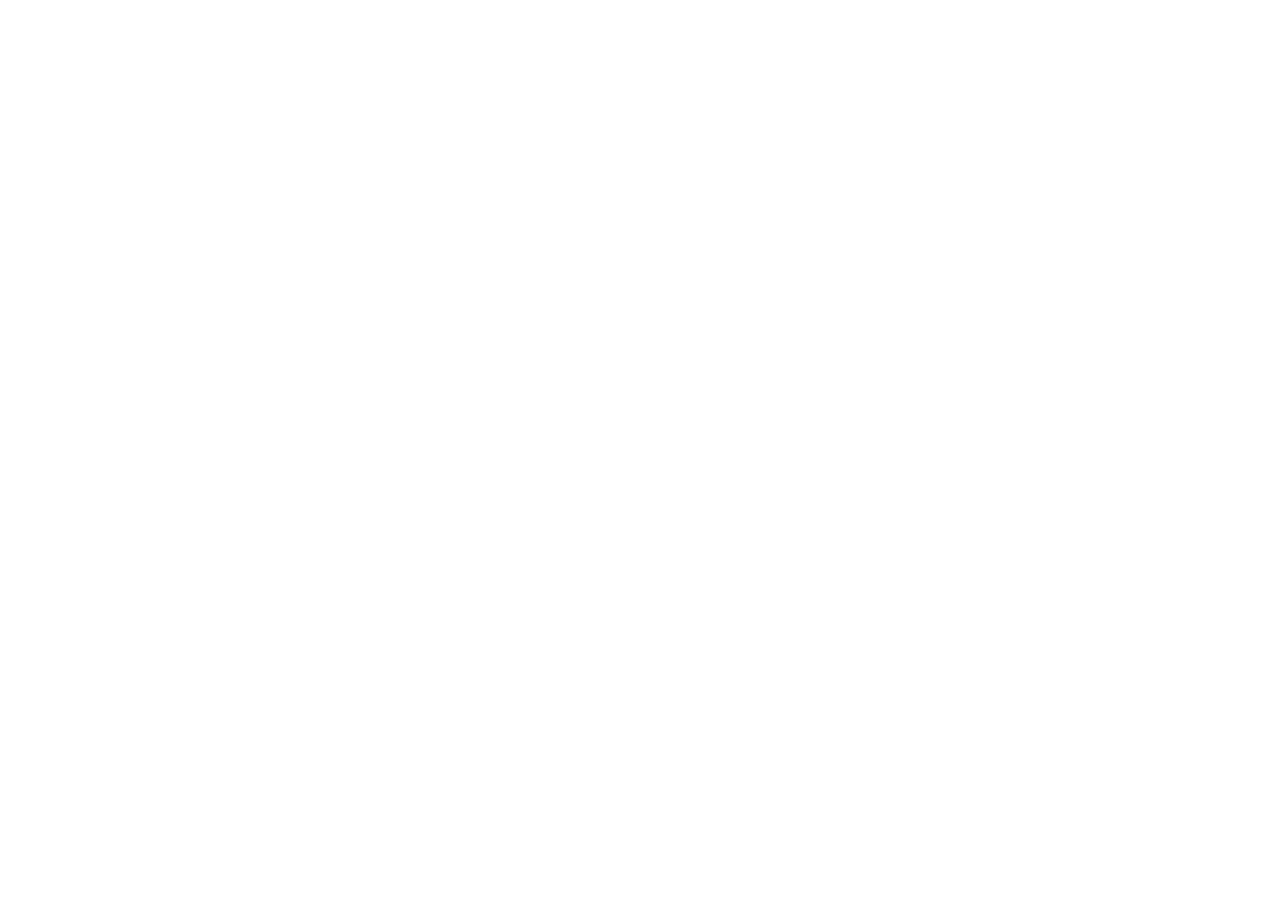
==== commit b7e92b2b: "Criado tudo!!" ====
--- a/index.html
+++ b/index.html
@@ -1,436 +1,19 @@
-
 <!DOCTYPE html>
-<html lang="pt-BR">
-<head>
-  <meta charset="UTF-8">
-  <meta name="viewport" content="width=device-width, initial-scale=1.0">
-  <meta name="theme-color" content="#174d78">
-  <meta name="description" content="Portal institucional do CCM Santa Felicidade.">
-  <title>CCM Santa Felicidade | Portal Escolar</title>
-  <link rel="stylesheet" href="style.css">
-  <script src="app.js" defer></script>
-</head>
+<html lang="pt-BR"><head><meta charset="utf-8">
+<meta name="viewport" content="width=device-width, initial-scale=1">
+<title>Página inicial — Colégio Cívico-Militar Santa Felicidade</title>
+<meta name="description" content="Página inicial do portal institucional do Colégio Cívico-Militar Santa Felicidade.">
+<link rel="stylesheet" href="css/estilo.css"></head>
 <body>
-  <header class="topbar">
-    <button class="menu-button" id="menuButton"
-      aria-label="Abrir menu" aria-expanded="true">☰</button>
-
-    <a class="site-brand" href="#inicio">
-      <div class="school-seal">SF</div>
-      <div>
-        <strong>CCM Santa Felicidade</strong>
-        <span>Colégio Cívico-Militar</span>
-      </div>
-    </a>
-
-    <div class="topbar-right">
-      <span class="portal-label">PORTAL INSTITUCIONAL</span>
-    </div>
-  </header>
-
-  <div class="page-layout">
-    <aside class="sidebar" id="sidebar">
-      <div class="sidebar-heading">MENU PRINCIPAL</div>
-
-      <nav class="side-nav" aria-label="Menu principal">
-        <a class="nav-link active" href="#inicio">
-          <span class="nav-icon">⌂</span><span>Início</span>
-        </a>
-        <a class="nav-link" href="#escola">
-          <span class="nav-icon">▤</span><span>A escola</span>
-        </a>
-        <a class="nav-link" href="#noticias">
-          <span class="nav-icon">▣</span><span>Notícias</span>
-        </a>
-        <a class="nav-link" href="#avisos">
-          <span class="nav-icon">⚑</span><span>Avisos e comunicados</span>
-        </a>
-
-        <div class="nav-divider"></div>
-        <div class="sidebar-heading">SERVIÇOS ESCOLARES</div>
-
-        <a class="nav-link" href="#manuais">
-          <span class="nav-icon">▧</span><span>Manuais</span>
-        </a>
-        <a class="nav-link" href="#calendario">
-          <span class="nav-icon">▦</span><span>Calendário escolar</span>
-        </a>
-        <a class="nav-link" href="#horarios">
-          <span class="nav-icon">◷</span><span>Horários das aulas</span>
-        </a>
-        <a class="nav-link" href="#documentos">
-          <span class="nav-icon">▤</span><span>Documentos</span>
-        </a>
-
-        <div class="nav-divider"></div>
-        <div class="sidebar-heading">COMUNIDADE ESCOLAR</div>
-
-        <a class="nav-link" href="#galeria">
-          <span class="nav-icon">▧</span><span>Galeria de fotos</span>
-        </a>
-        <a class="nav-link" href="#doacoes">
-          <span class="nav-icon">♡</span><span>Doações</span>
-        </a>
-        <a class="nav-link" href="#contato">
-          <span class="nav-icon">☏</span><span>Contatos</span>
-        </a>
-      </nav>
-
-      <div class="sidebar-footer">
-        <span class="sidebar-footer-mark">SF</span>
-        <div>
-          <strong>CCM Santa Felicidade</strong>
-          <small>Portal escolar</small>
-        </div>
-      </div>
-    </aside>
-
-    <div class="sidebar-overlay" id="sidebarOverlay"></div>
-
-    <main class="main-content">
-      <section class="welcome-strip" id="inicio">
-        <div>
-          <div class="breadcrumbs">Início / Portal escolar</div>
-          <h1>Bem-vindo ao CCM Santa Felicidade</h1>
-          <p>Informações, serviços e notícias da nossa comunidade escolar.</p>
-        </div>
-        <div class="welcome-seal">SF</div>
-      </section>
-
-      <section class="content-section" id="servicos">
-        <div class="section-title">
-          <div>
-            <span class="section-kicker">CONSULTA RÁPIDA</span>
-            <h2>Serviços para você</h2>
-          </div>
-          <p>Acesse os principais recursos escolares.</p>
-        </div>
-
-        <div class="service-grid">
-          <a class="service-item" href="#manuais">
-            <span class="service-icon">▤</span>
-            <span><strong>Manuais escolares</strong><small>Orientações e regulamentos</small></span>
-            <span class="service-arrow">›</span>
-          </a>
-
-          <a class="service-item" href="#calendario">
-            <span class="service-icon">▦</span>
-            <span><strong>Calendário escolar</strong><small>Datas e atividades letivas</small></span>
-            <span class="service-arrow">›</span>
-          </a>
-
-          <a class="service-item" href="#horarios">
-            <span class="service-icon">◷</span>
-            <span><strong>Horários das aulas</strong><small>Consulte os turnos</small></span>
-            <span class="service-arrow">›</span>
-          </a>
-
-          <a class="service-item" href="#documentos">
-            <span class="service-icon">▧</span>
-            <span><strong>Documentos</strong><small>Arquivos e materiais</small></span>
-            <span class="service-arrow">›</span>
-          </a>
-
-          <a class="service-item" href="#contato">
-            <span class="service-icon">☏</span>
-            <span><strong>Fale conosco</strong><small>Canais de atendimento</small></span>
-            <span class="service-arrow">›</span>
-          </a>
-
-          <a class="service-item" href="#doacoes">
-            <span class="service-icon">♡</span>
-            <span><strong>Doações</strong><small>Informações para contribuir</small></span>
-            <span class="service-arrow">›</span>
-          </a>
-        </div>
-      </section>
-
-      <section class="content-section" id="noticias">
-        <div class="section-title">
-          <div>
-            <span class="section-kicker">ACONTECE NA ESCOLA</span>
-            <h2>Notícias</h2>
-          </div>
-          <span class="section-note">Espaço para publicações oficiais</span>
-        </div>
-
-        <div class="news-layout">
-          <article class="news-feature">
-            <div class="news-banner banner-blue">
-              <span>NOTÍCIAS DO COLÉGIO</span>
-              <div class="banner-symbol">SF</div>
-            </div>
-            <div class="news-copy">
-              <span class="category">DESTAQUE</span>
-              <h3>Bem-vindo ao portal do CCM Santa Felicidade</h3>
-              <p>
-                Este espaço será utilizado para divulgar projetos,
-                atividades, eventos e informações importantes da escola.
-              </p>
-              <span class="draft-label">Área demonstrativa</span>
-            </div>
-          </article>
-
-          <div class="news-list">
-            <article class="news-row">
-              <div class="news-thumb thumb-one">AVISO</div>
-              <div>
-                <span class="category">COMUNICADO</span>
-                <h3>Informações importantes para as famílias</h3>
-                <p>Espaço reservado para novos comunicados.</p>
-                <span class="draft-label">Conteúdo provisório</span>
-              </div>
-            </article>
-
-            <article class="news-row">
-              <div class="news-thumb thumb-two">EVENTO</div>
-              <div>
-                <span class="category">ATIVIDADES</span>
-                <h3>Projetos e atividades escolares</h3>
-                <p>Divulgação de ações realizadas pelo colégio.</p>
-                <span class="draft-label">Conteúdo provisório</span>
-              </div>
-            </article>
-
-            <article class="news-row">
-              <div class="news-thumb thumb-three">ESCOLA</div>
-              <div>
-                <span class="category">INSTITUCIONAL</span>
-                <h3>Novidades da comunidade escolar</h3>
-                <p>Informações para estudantes e responsáveis.</p>
-                <span class="draft-label">Conteúdo provisório</span>
-              </div>
-            </article>
-          </div>
-        </div>
-      </section>
-
-      <section class="content-section" id="avisos">
-        <div class="section-title">
-          <div>
-            <span class="section-kicker">FIQUE ATENTO</span>
-            <h2>Avisos e comunicados</h2>
-          </div>
-        </div>
-
-        <div class="notice-list">
-          <article class="notice-item">
-            <span class="notice-symbol">!</span>
-            <div>
-              <strong>Comunicados oficiais</strong>
-              <p>Área reservada para avisos da direção e da equipe escolar.</p>
-              <span class="draft-label">Aguardando conteúdo oficial</span>
-            </div>
-          </article>
-
-          <article class="notice-item">
-            <span class="notice-symbol">▦</span>
-            <div>
-              <strong>Datas e atividades</strong>
-              <p>Informações sobre reuniões, eventos e atividades letivas.</p>
-              <span class="draft-label">Aguardando conteúdo oficial</span>
-            </div>
-          </article>
-        </div>
-      </section>
-
-      <section class="content-section" id="escola">
-        <div class="section-title">
-          <div>
-            <span class="section-kicker">CONHEÇA O COLÉGIO</span>
-            <h2>Sobre a escola</h2>
-          </div>
-        </div>
-
-        <div class="school-panel">
-          <div class="school-image">
-            <span>SF</span>
-            <small>ESPAÇO PARA FOTO OU BRASÃO OFICIAL</small>
-          </div>
-          <div class="school-description">
-            <h3>CCM Santa Felicidade</h3>
-            <p>
-              Este espaço apresentará a história do colégio, sua proposta
-              educacional, sua estrutura e as informações institucionais.
-            </p>
-            <p class="muted">
-              O texto será substituído pela apresentação oficial da escola.
-            </p>
-          </div>
-        </div>
-      </section>
-
-      <section class="content-section" id="manuais">
-        <div class="section-title">
-          <div>
-            <span class="section-kicker">ORIENTAÇÕES</span>
-            <h2>Manuais escolares</h2>
-          </div>
-        </div>
-
-        <div class="resource-panel">
-          <div class="resource-icon">▤</div>
-          <div class="resource-info">
-            <h3>Manuais e regulamentos</h3>
-            <p>Links para documentos e orientações oficiais do colégio.</p>
-          </div>
-          <a class="resource-link placeholder-link" data-link="manuais" href="#manuais">Link em breve →</a>
-        </div>
-      </section>
-
-      <section class="content-section" id="calendario">
-        <div class="section-title">
-          <div>
-            <span class="section-kicker">ORGANIZE-SE</span>
-            <h2>Calendário escolar</h2>
-          </div>
-        </div>
-
-        <div class="resource-panel">
-          <div class="resource-icon">▦</div>
-          <div class="resource-info">
-            <h3>Calendário letivo</h3>
-            <p>Consulte as datas, atividades e períodos do ano letivo.</p>
-          </div>
-          <a class="resource-link placeholder-link" data-link="calendario" href="#calendario">Link em breve →</a>
-        </div>
-      </section>
-
-      <section class="content-section" id="horarios">
-        <div class="section-title">
-          <div>
-            <span class="section-kicker">CONSULTA ESCOLAR</span>
-            <h2>Horários das aulas</h2>
-          </div>
-          <p>Os horários oficiais serão adicionados após confirmação.</p>
-        </div>
-
-        <div class="schedule-grid">
-          <article class="schedule-card">
-            <div class="schedule-heading"><span>☀</span><h3>Manhã</h3></div>
-            <p>Horários do período matutino.</p>
-            <span class="draft-label">Aguardando horários oficiais</span>
-          </article>
-
-          <article class="schedule-card">
-            <div class="schedule-heading"><span>◉</span><h3>Tarde</h3></div>
-            <p>Horários do período vespertino.</p>
-            <span class="draft-label">Aguardando horários oficiais</span>
-          </article>
-
-          <article class="schedule-card">
-            <div class="schedule-heading"><span>☾</span><h3>Noite</h3></div>
-            <p>Espaço para o período noturno, se aplicável.</p>
-            <span class="draft-label">Aguardando confirmação</span>
-          </article>
-        </div>
-      </section>
-
-      <section class="content-section" id="documentos">
-        <div class="section-title">
-          <div>
-            <span class="section-kicker">ARQUIVOS</span>
-            <h2>Documentos e materiais</h2>
-          </div>
-        </div>
-
-        <div class="document-list">
-          <div class="document-row">
-            <span class="file-type">PDF</span>
-            <div><strong>Documentos institucionais</strong><p>Arquivos oficiais da escola.</p></div>
-            <span class="draft-label">Em breve</span>
-          </div>
-          <div class="document-row">
-            <span class="file-type">DOC</span>
-            <div><strong>Formulários e orientações</strong><p>Materiais para a comunidade escolar.</p></div>
-            <span class="draft-label">Em breve</span>
-          </div>
-          <div class="document-row">
-            <span class="file-type">DRIVE</span>
-            <div><strong>Materiais compartilhados</strong><p>Espaço para pastas e documentos do Google Drive.</p></div>
-            <span class="draft-label">Em breve</span>
-          </div>
-        </div>
-      </section>
-
-      <section class="content-section" id="galeria">
-        <div class="section-title">
-          <div>
-            <span class="section-kicker">NOSSA COMUNIDADE</span>
-            <h2>Galeria de fotos</h2>
-          </div>
-          <span class="section-note">Espaço para registros da escola</span>
-        </div>
-
-        <div class="gallery-grid">
-          <div class="gallery-placeholder"><span>FOTO 01</span><small>Atividades escolares</small></div>
-          <div class="gallery-placeholder"><span>FOTO 02</span><small>Eventos e projetos</small></div>
-          <div class="gallery-placeholder"><span>FOTO 03</span><small>Comunidade escolar</small></div>
-        </div>
-      </section>
-
-      <section class="content-section" id="doacoes">
-        <div class="donation-panel">
-          <div>
-            <span class="section-kicker">PARTICIPE</span>
-            <h2>Doações para a comunidade escolar</h2>
-            <p>
-              Área reservada para as orientações oficiais sobre doações.
-              O QR Code original será inserido aqui posteriormente.
-            </p>
-            <span class="draft-label">QR Code pendente de inserção</span>
-          </div>
-          <div class="qr-placeholder">
-            <span class="qr-pattern">▦</span>
-            <strong>QR Code</strong>
-            <small>ESPAÇO RESERVADO</small>
-          </div>
-        </div>
-      </section>
-
-      <section class="content-section" id="contato">
-        <div class="section-title">
-          <div>
-            <span class="section-kicker">FALE CONOSCO</span>
-            <h2>Contatos</h2>
-          </div>
-          <p>Os canais oficiais serão vinculados posteriormente.</p>
-        </div>
-
-        <div class="contact-grid">
-          <article class="contact-card">
-            <span class="contact-symbol">☏</span>
-            <h3>Secretaria escolar</h3>
-            <p>Atendimento e informações administrativas.</p>
-            <a href="#contato" class="resource-link placeholder-link" data-link="secretaria">WhatsApp em breve</a>
-          </article>
-          <article class="contact-card">
-            <span class="contact-symbol">▣</span>
-            <h3>Equipe gestora</h3>
-            <p>Canal para assuntos institucionais.</p>
-            <a href="#contato" class="resource-link placeholder-link" data-link="gestao">Contato em breve</a>
-          </article>
-          <article class="contact-card">
-            <span class="contact-symbol">◎</span>
-            <h3>Outros canais</h3>
-            <p>Espaço para redes sociais e demais contatos.</p>
-            <a href="#contato" class="resource-link placeholder-link" data-link="outros">Em breve</a>
-          </article>
-        </div>
-      </section>
-
-      <footer class="footer">
-        <div class="footer-main">
-          <div class="school-seal footer-seal">SF</div>
-          <div>
-            <strong>CCM Santa Felicidade</strong>
-            <p>Portal institucional do colégio</p>
-          </div>
-        </div>
-        <p class="footer-copy">© <span id="currentYear"></span> CCM Santa Felicidade</p>
-        <p class="footer-disclaimer">Modelo de apresentação. Conteúdos e links oficiais serão adicionados posteriormente.</p>
-      </footer>
-    </main>
-  </div>
-</body>
-</html>
+<template id="conteudo-pagina">
+<h1>Página inicial</h1>
+<p class="aviso-prov"><strong>Conteúdo provisório.</strong> Os textos abaixo são espaços reservados e serão substituídos pelas informações oficiais da escola.</p>
+<section class="bloco"><h2>Apresentação</h2><p>[Espaço reservado para a apresentação institucional resumida do colégio.]</p></section>
+<h2>Acessos rápidos</h2><div class="grade"><a class="acesso" href="secretaria.html">Secretaria escolar</a><a class="acesso" href="estudante.html">Área do estudante</a><a class="acesso" href="responsaveis.html">Área dos responsáveis</a><a class="acesso" href="documentos.html">Documentos oficiais</a><a class="acesso" href="ouvidoria.html">Ouvidoria</a><a class="acesso" href="contatos.html">Contatos</a></div>
+<div class="grade" style="margin-top:1.5rem">
+<section class="bloco"><h3>Avisos e informações urgentes</h3><p>[Nenhum aviso cadastrado ainda.]</p></section>
+<section class="bloco"><h3>Notícias recentes</h3><p>[Nenhuma notícia cadastrada ainda.]</p></section>
+<section class="bloco"><h3>Eventos e atividades</h3><p>[Nenhum evento cadastrado ainda.]</p></section></div>
+</template>
+<script src="js/portal.js"></script>
+</body></html>
